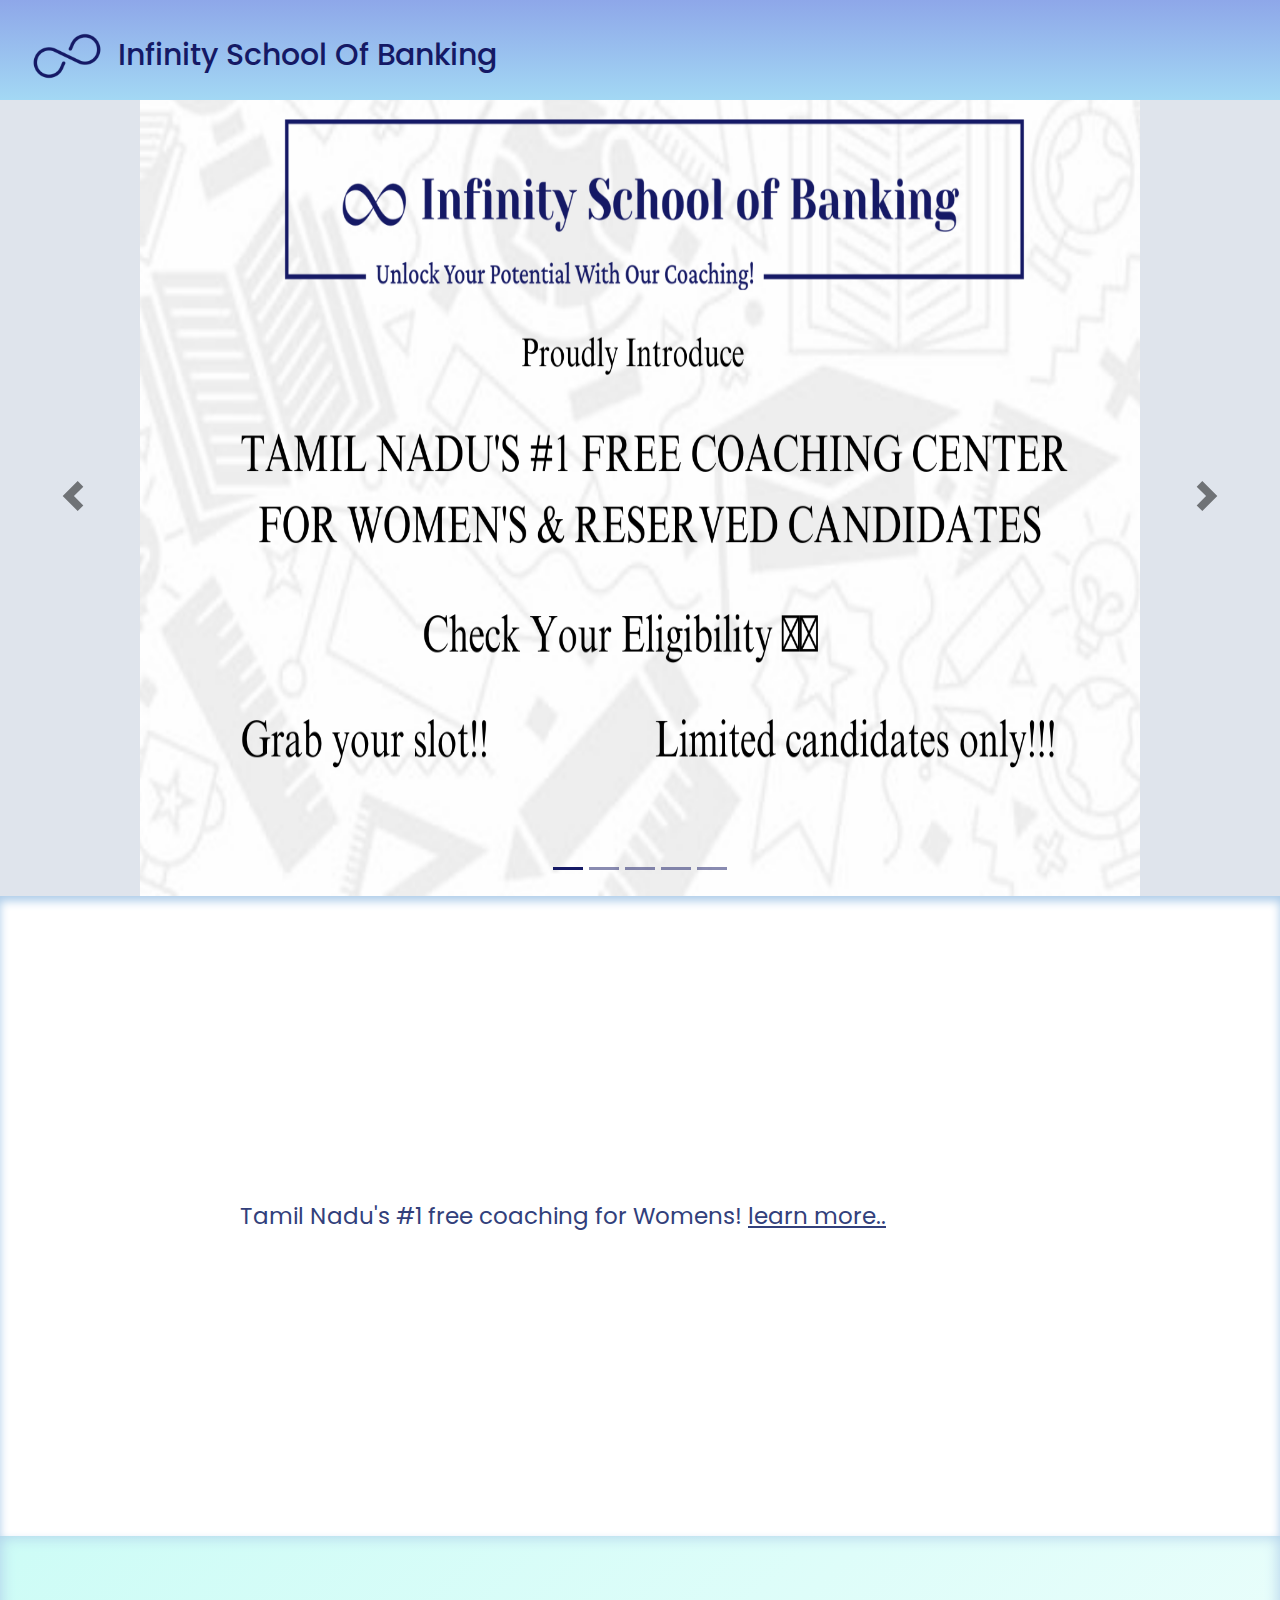
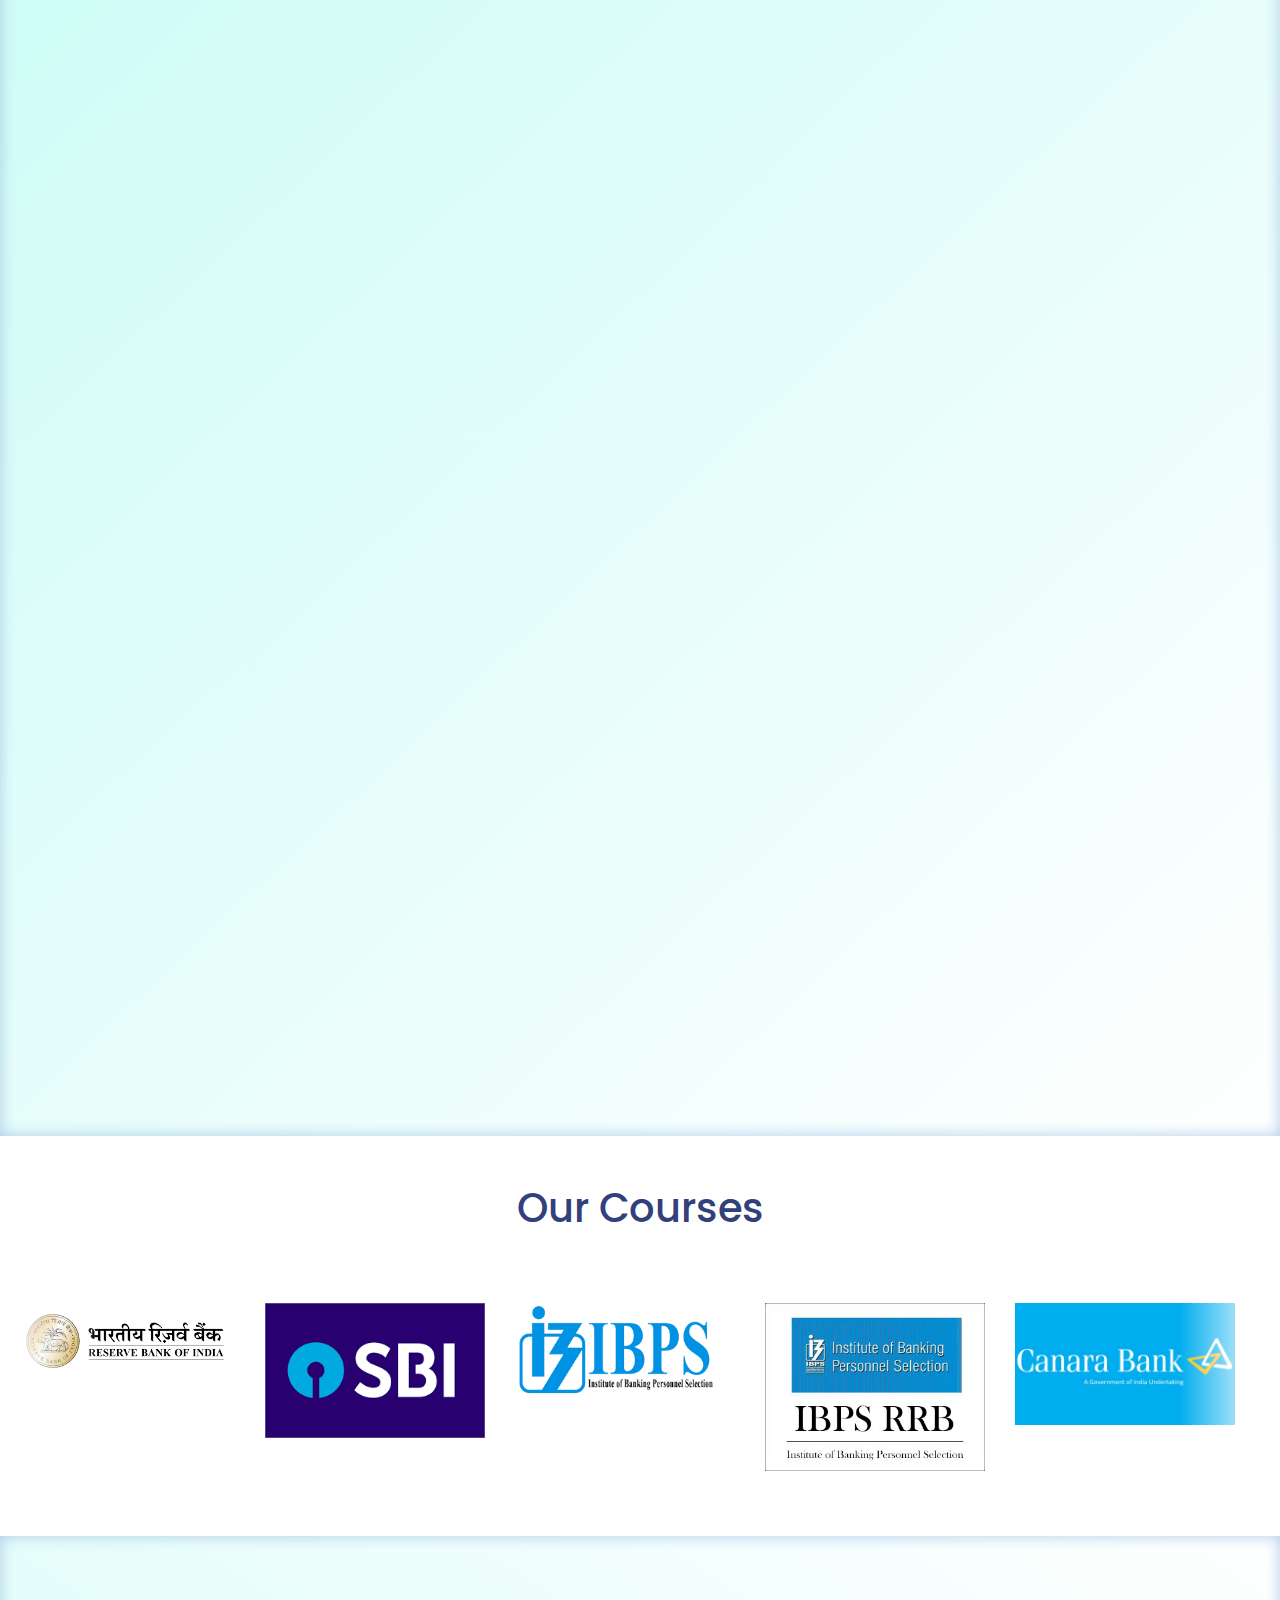
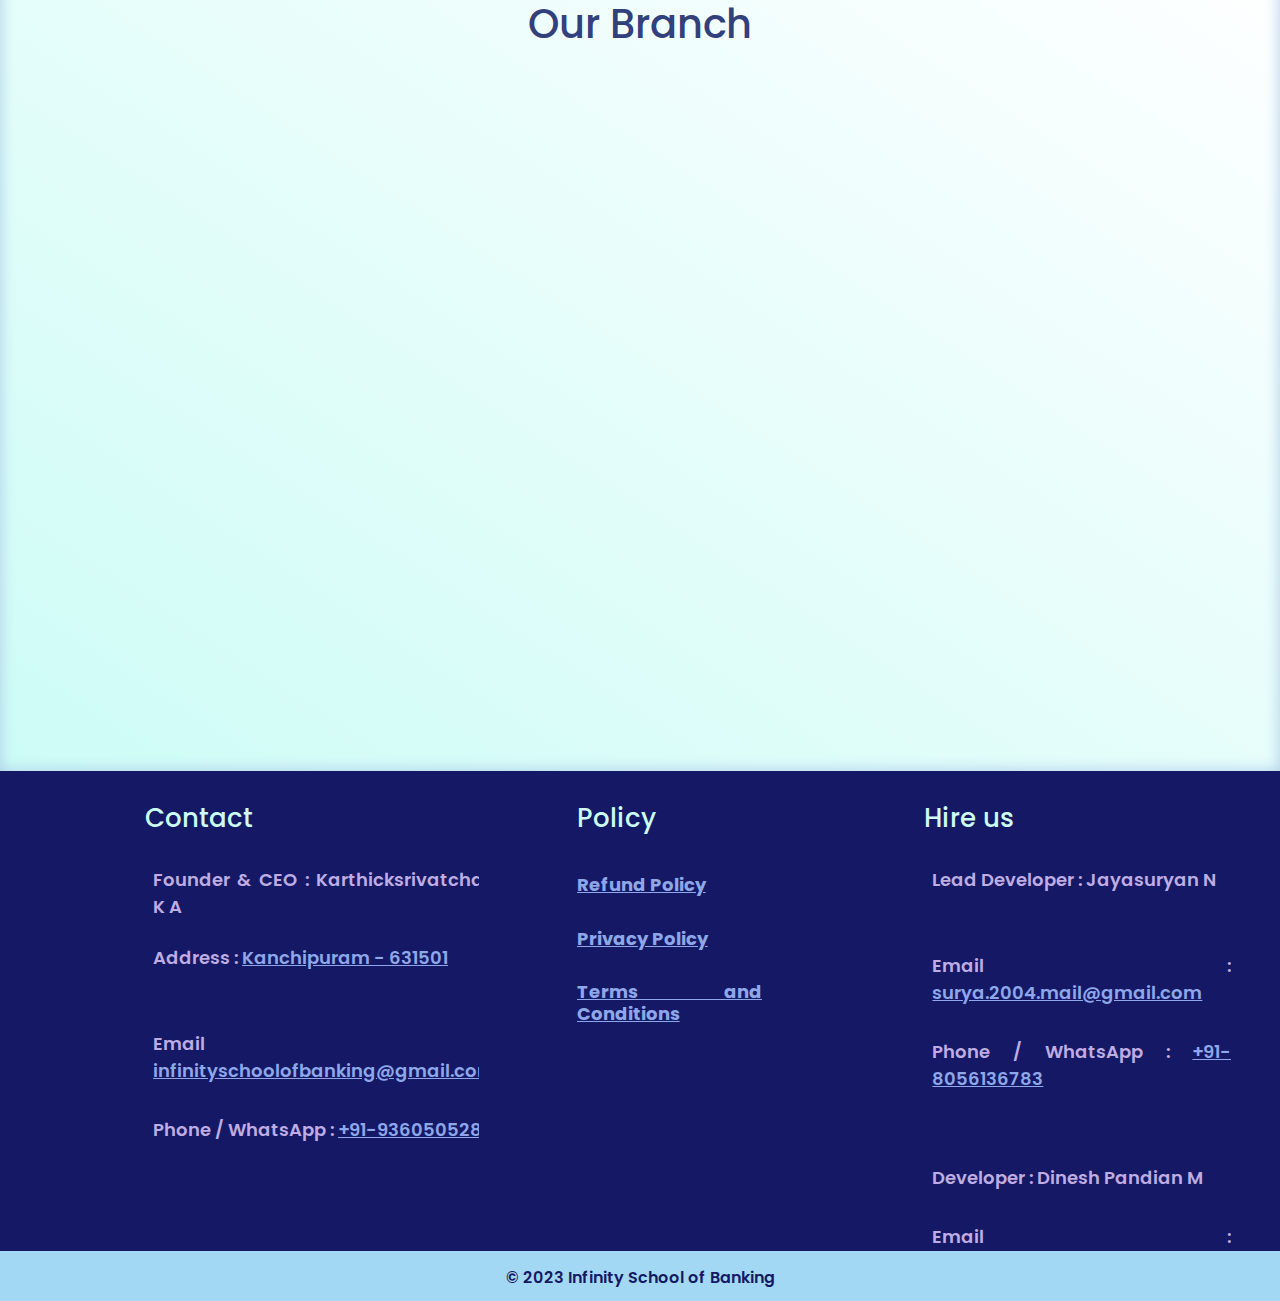
==== index.html @ a4d26386 "Add files via upload" ====
<!DOCTYPE html>
<html lang="en">

<head>
    <meta charset="UTF-8">
    <meta name="viewport" content="width=device-width, initial-scale=1.0, maximum-scale=1.0, user-scalable=0" />
    <link rel="stylesheet" href="https://cdn.jsdelivr.net/npm/bootstrap@4.3.1/dist/css/bootstrap.min.css"
        integrity="sha384-ggOyR0iXCbMQv3Xipma34MD+dH/1fQ784/j6cY/iJTQUOhcWr7x9JvoRxT2MZw1T" crossorigin="anonymous">
    <link src="http://maxcdn.bootstrapcdn.com/font-awesome/4.1.0/css/font-awesome.min.css" rel="stylesheet" />
    <link rel="stylesheet" href="https://cdn.jsdelivr.net/npm/aos@2.3.4/dist/aos.css" />
    <link rel="stylesheet" href="components/home/resources/aos.css" />

    <link rel="icon" href="components/home/assets/favicon.ico" />
    <title>Infinity</title>
    <link rel="stylesheet" href="components/home/resources/style.css">
    <link rel="stylesheet" href="components/home/resources/mediaquery.css">
</head>




<body>
    <nav class="navbar">

        <div id="brandimg"><img id="logo" src="components/home/assets/logo.png" alt="Loading.." /></div>

        <div class="logo">Infinity School Of Banking</div>


        <ul class="nav-links">

            <input type="checkbox" id="checkbox_toggle" />
            <label for="checkbox_toggle" class="hamburger">
                <span></span>
                <span></span>
                <span></span>
            </label>



            <div class="menu">
                <li class="menuitems"><a href="#aboutuslink">About</a></li>
                <li class="menuitems"><a href="/components/services/">services</a></li>
                <!-- <li class="services">
                    <a href="/">Services</a>
                    
                <!-- <ul class="dropdown">
                        <li><a href="/">Dropdown 1</a></li>
                        <li><a href="/">Dropdown 2</a></li>
                        <li><a href="/">Dropdown 3</a></li>
                        <li><a href="/">Dropdown 4</a></li>
                    </ul> -->
                <!-- </li> -->
                <li class="menuitems"><a href="/components/pricing/">Pricing</a></li>
                <li class="menuitems"><a href="#footer">Contact</a></li>
                <li class="menuitems"><a href="/components/help/">Help</a></li>
                <li class="menuitems"><a href="/components/events/">Events</a></li>
                <li class="menuitems"><a href="/components/team/">Team</a></li>
            </div>
        </ul>
    </nav>
    <br><br><br><br>


    <div id="carouselExampleIndicators" class="carousel slide" data-ride="carousel" data-interval="2000">
        <ol class="carousel-indicators">
            <li data-target="#carouselExampleIndicators" data-slide-to="0" class="active"></li>
            <li data-target="#carouselExampleIndicators" data-slide-to="1"></li>
            <li data-target="#carouselExampleIndicators" data-slide-to="2"></li>
            <li data-target="#carouselExampleIndicators" data-slide-to="3"></li>
            <li data-target="#carouselExampleIndicators" data-slide-to="4"></li>
        </ol>
        <div class="carousel-inner">
            <div class="carousel-item active">
                <img class="d-block" src="components/home/assets/img1.png" alt="First slide">
            </div>
            <div class="carousel-item">
                <img class="d-block" src="components/home/assets/img2.png" alt="Second slide">
            </div>
            <div class="carousel-item">
                <img class="d-block" src="components/home/assets/img3.png" alt="Third slide">
            </div>
            <div class="carousel-item">
                <img class="d-block" src="components/home/assets/img4.png" alt="Fourth slide">
            </div>
            <div class="carousel-item">
                <img class="d-block" src="components/home/assets/img5.png" alt="Fifth slide">
            </div>
        </div>
        <a class="carousel-control-prev" href="#carouselExampleIndicators" role="button" data-slide="prev">
            <span class="carousel-control-prev-icon" aria-hidden="true"></span>
            <span class="sr-only">Previous</span>
        </a>
        <a class="carousel-control-next" href="#carouselExampleIndicators" role="button" data-slide="next">
            <span class="carousel-control-next-icon" aria-hidden="true"></span>
            <span class="sr-only">Next</span>
        </a>
    </div>


    <div id="Tagline" class="tagline">
        <div id="Tagline1">
            <h1 id="h1tag"></h1>
            <br />
            <p class="h3tag1w">
                Tamil Nadu's #1 free coaching for Womens!
                <span class="h3tagu learnmore" id="learnMore">learn more..</span>
            </p>
        </div>

        <div id="popupDialog">
            <div id="popupContent" class="h3tag1w"><br />
                <h2 class="h3tag1ww " id="head">Eligiblity criteria for free coaching:</h2>
                <li class="pop">Girls who have cleared the prelims can apply for this. </li>
                <li class="pop">SC/ST girls can also apply for the free course.</li>
                <br />
                <h2 class="h3tag1ww" id="head2">Documents needed for this free course:</h2>
                <li class="pop">Applicants for the mains course must submit their mains hall ticket.</li>
                <li class="pop">Applicants classified as SC/ST must submit their community certificate.</li>
                <br />
                <h2 class="h3tag1ww" id="head3">Selection Process:</h2>
                <li class="pop">Applicants for the mains course will have to take a model exam called "common
                    eligibility test".
                    Students
                    will be selected based on their applications and marks.
                </li>
                <li class="pop">For sc/st candidates, selection will be on a first-come, first-serve basis.
                </li>
                <br />
                <h2 class="h3tag1wwn">NOTE : ONLY A LIMITED NUMBER OF CANDIDATES WILL BE SELECTED BASED ON THESE
                    CRITERIA.</h2>


                <button id="closeButton">Close</button><br /><br />
            </div>
        </div>

        <div id="Tagline2" class="feature-box">
            <lottie-player src="https://assets8.lottiefiles.com/private_files/lf30_TBKozE.json" background="transparent"
                speed="1" class="classimg" autoplay loop></lottie-player>
        </div>
    </div>



    <div id="aboutuslink" class="parent-div">


        <div data-aos="zoom-out" data-aos-delay="100" class="child-div4 point-card aos-init aos-animate">
            <div class="goals">
                <h3 class="h3tag">Goals:</h3>
            </div>
            <br />
            <div id="goal">
                <ul class="content1">
                    <li>
                        → To provide comprehensive coaching and guidance to aspiring
                        candidates preparing for banking exams, helping them achieve their
                        goal of securing a job in the banking sector.
                    </li>
                    <br />
                    <li>
                        → Offer personalized attention and individualized support to
                        students, recognizing their unique strengths and weaknesses, and
                        providing tailored strategies and study plans to optimize their
                        preparation and increase their chances of success.
                    </li>
                    <br />
                    <li>
                        → To facilitate effective doubt-solving sessions and encourage
                        interactive discussions, enabling students to clarify their
                        queries, deepen their understanding, and enhance their
                        problem-solving abilities.
                    </li>
                </ul>
            </div>
        </div>


        <div data-aos="zoom-out" data-aos-delay="200" class="child-div4 point-card aos-init aos-animate">
            <div class="goals">
                <h3 class="h3tag">Objective:</h3>
            </div>
            <br />
            <div id="goals-content">
                <p class="content2">
                    To provide comprehensive and effective coaching for bank exams that
                    empowers students with the necessary knowledge, skills, and
                    strategies to succeed in their banking career aspirations. Our
                    objective is to create a supportive and conducive learning
                    environment that fosters academic excellence, personal growth, and
                    professional development. Through rigorous training, personalized
                    guidance, and up-to-date study materials, our coaching center aims
                    to equip students with the confidence and competence required to ace
                    bank exams and secure lucrative job opportunities in the banking
                    sector. We strive to instill a strong work ethic, critical thinking
                    abilities, and effective time management skills in our students,
                    enabling them to tackle the challenging nature of bank exams with
                    ease. Our ultimate goal is to become the preferred choice for
                    aspiring bank professionals and contribute significantly to the
                    overall success rate of bank exam candidates in our region.
                </p>
            </div>
        </div>
        <div data-aos="zoom-out" data-aos-delay="250" class="child-div4 point-card aos-init aos-animate">
            <div class="goals">
                <h3 class="h3tag">Vision:</h3>
            </div>
            <br />
            <div id="goals-content1">
                <p class="content2">
                    At our Banking Coaching Center, our vision is to empower aspiring
                    banking professionals to excel in their careers and achieve their
                    dreams. We aim to become the leading institution in providing
                    comprehensive and effective coaching for banking examinations, helping
                    our students secure top positions in the banking sector.
                </p>
            </div>
        </div>

        <div data-aos="zoom-out" data-aos-delay="150" class="child-div4 point-card aos-init aos-animate">
            <div class="goals">
                <h3 class="h3tag">Mission:</h3>
            </div>
            <br />
            <div id="goals-content2">
                <p class="content2">
                    At our bank exam coaching center, our mission is to empower aspiring
                    individuals to achieve their dreams of a successful banking career. We
                    are dedicated to providing comprehensive, high-quality coaching and
                    support to equip our students with the necessary skills, knowledge,
                    and strategies required to excel in banking exams and secure lucrative
                    job opportunities in the banking sector.
                </p>
            </div>
        </div>


    </div>
    <br /><br />
    <div>
        <h3 class="h3tag2">Our Courses</h3>
    </div>
    <br />
    <br />
    <div class="slider">
        <div class="side-gradient"></div>
        <div class="side-gradient"></div>
        <div class="slidetrack">
            <div class="slide">
                <img class="courses" src="components/home/assets/rbi.png" alt="Image 1" />
            </div>
            <div class="slide">
                <img class="courses" src="components/home/assets/sbi.png" alt="Image 2" />
            </div>
            <div class="slide">
                <img class="courses" src="components/home/assets/ibps.png" alt="Image 3" />
            </div>
            <div class="slide">
                <img class="courses" src="components/home/assets/IBPS-RRB.jpeg" alt="Image 4" />
            </div>
            <div class="slide">
                <img class="courses" src="components/home/assets/canara.jpg" alt="Image 1" />
            </div>
            <div class="slide">
                <img class="courses" src="components/home/assets/baroda.jpg" alt="Image 2" />
            </div>

            <div class="slide">
                <img class="courses" src="components/home/assets/india.jpg" alt="Image 4" />
            </div>
            <div class="slide">
                <img class="courses" src="components/home/assets/maharastra.jpg" alt="Image 1" />
            </div>

            <div class="slide">
                <img class="courses" src="components/home/assets/overseas.jpg" alt="Image 3" />
            </div>
            <div class="slide">
                <img class="courses" src="components/home/assets/union.jpg" alt="Image 1" />
            </div>
            <div class="slide">
                <img class="courses" src="components/home/assets/punjab.jpg" alt="Image 4" />
            </div>

            <div class="slide">
                <img class="courses" src="components/home/assets/indianbank.jpg" alt="Image 1" />
            </div>
            <div class="slide">
                <img class="courses" src="components/home/assets/punjabnb.jpg" alt="Image 2" />
            </div>
            <div class="slide">
                <img class="courses" src="components/home/assets/central.jpg" alt="Image 3" />
            </div>
            <div class="slide">
                <img class="courses" src="components/home/assets/sbi.png" alt="Image 2" />
            </div>
            <div class="slide">
                <img class="courses" src="components/home/assets/ibps.png" alt="Image 3" />
            </div>
            <div class="slide">
                <img class="courses" src="components/home/assets/uco.jpg" alt="Image 4" />
            </div>
            <div class="slide">
                <img class="courses" src="components/home/assets/ibpsrrb.jpg" alt="Image 4" />
            </div>
        </div>
    </div>
    <div class="skill-row">
        <br /><br />
        <div>
            <h3 class="h3tag2">Our Branch</h3>
        </div>

        <div id="map" class="map-contact" data-aos="fade-left" data-aos-duration="1000">
            <div class="maps">
                <iframe
                    src="https://www.google.com/maps/embed?pb=!1m18!1m12!1m3!1d343.8567007806163!2d79.70973363150684!3d12.824237853650015!2m3!1f0!2f0!3f0!3m2!1i1024!2i768!4f13.1!3m3!1m2!1s0x3a52c343d37edaf1%3A0x45a3767b5255961!2sVictoria%20Vidhya%20Mandir%20CBSE%20School!5e0!3m2!1sen!2sin!4v1688900620278!5m2!1sen!2sin"
                    width="800" height="450" style="border: 2px solid #8EA7E9;" allowfullscreen="" loading="lazy"
                    referrerpolicy="no-referrer-when-downgrade"></iframe>
            </div>
        </div>
        <div id="school">
            <h3 class="school" data-aos="fade-right" data-aos-duration="1000">
                Victoria Vidhya Mandir CBSE School 
            </h3>
            <br />
            <br />
            <section class="schedule">
                <div class="timeline">
                    <div class="timeline__wrap">
                        <div class="timeline__items">
                            <div class="timeline__item">
                                <div class="timeline__content" data-aos="fade-right" data-aos-duration="1000">
                                    <div class="schedule-event">
                                        <h3 class="h3tag1">
                                            <i class="fa-solid fa-location-dot fa-fade"
                                                style="color: #32407b;font-size: 17px;"></i>
                                            Location
                                        </h3>
                                        <p class="h3tagp">- Kanchipuram - 631501</p>
                                    </div>
                                </div>
                            </div>
                            <br />
                            <div class="timeline__item">
                                <div class="timeline__content" data-aos="fade-right" data-aos-duration="1000">
                                    <div class="schedule-event">
                                        <h3 class="h3tag1">
                                            <i class="fa-regular fa-calendar-days fa-fade"
                                                style="color: #32407b;font-size: 17px;"></i>
                                            Days
                                        </h3>
                                        <p class="h3tagp">- Saturday , Sunday</p>
                                    </div>
                                </div>
                            </div>
                            <br />
                            <div class="timeline__item">
                                <div class="timeline__content" data-aos="fade-right" data-aos-duration="1000">
                                    <div class="schedule-event">
                                        <h3 class="h3tag1">
                                            <i class="fa-regular fa-clock fa-fade"
                                                style="color: #32407b;font-size: 17px;"></i>
                                            Timings
                                        </h3>
                                        <p class="h3tagp">- 09:00AM ~ 04:00PM</p>
                                        <br />
                                    </div>
                                </div>
                            </div>
                        </div>
                    </div>
                </div>
            </section>
        </div>
    </div>

    <footer id="container-fluid1">
        <div class="owner row p-2 pb-4">
            <div class="col-lg-4 d-flex pl-4 pr-4">
                <div class="row d-flex flex-column pl-5 pr-5">
                    <h4 id="Contact" class="h3tag1x pt-4">Contact</h4>
                    <div class="d-flex pt-2">
                        <i class="bi bi-geo-alt-fill pr-2"></i>
                        <p class="h3tagfnn mb-0">
                            <i class="fa-solid fa-user-tie ficons "></i> Founder & CEO :
                            Karthicksrivatchan K A
                        </p>
                    </div>
                    <div class="d-flex pt-2">
                        <i class="bi bi-geo-alt-fill pr-2"></i>
                        <p class="h3tagfnn mb-0">
                            <i class="fa-solid fa-location-dot ficons"></i> Address :
                            <a href="https://maps.app.goo.gl/CSaz69r2M7GynYxb9" target="_blank" class="h3tagfn  "
                                style="text-decoration: underline;">Kanchipuram - 631501</a>
                        </p>
                    </div>

                    <div class="d-flex pt-3">
                        <i class="bi bi-envelope-fill pr-2"></i>
                        <p class="h3tagfnn mb-0">
                            <i class="fa-solid fa-envelope ficons"></i> Email :
                            <a href="mailto:infinityschoolofbanking@gmail.com" target="_blank" class="h3tagfn "
                                style="text-decoration: underline;">
                                infinityschoolofbanking@gmail.com</a>
                        </p>
                    </div>
                    <div class="d-flex pt-3">
                        <i class="bi bi-telephone-fill pr-2"></i>
                        <p class="h3tagfnn mb-0">
                            <i class="fa-solid fa-phone ficons"></i> Phone / WhatsApp :
                            <a href="https://api.whatsapp.com/send?phone=9360505283" target="_blank" class="h3tagfn "
                                style="text-decoration: underline;">+91-9360505283</a>
                        </p>
                    </div>
                </div>
            </div>
            <div class="owner1 col-lg-3 d-flex pl-4 pr-4">
                <div class="row d-flex flex-column pl-5 pr-5">
                    <h4 id="Policy" class="h3tag1x  pt-4">Policy</h4>
                    <a class="text-dark pt-3" href="/components/refundpolicy/" rel="noreferrer">
                        <h6 class="h3tagfn font-weight-bold" style="text-decoration: underline;">Refund Policy</h6>
                    </a>
                    <a class="text-dark pt-2" href="/components/privacypolicy/" rel="noreferrer">
                        <h6 class="h3tagfn font-weight-bold" style="text-decoration: underline;">
                            Privacy Policy</h6>
                    </a>
                    <a class="text-dark pt-2" href="/components/terms&conditions/" rel="noreferrer">
                        <h6 class="h3tagfn font-weight-bold" style="text-decoration: underline;">
                            Terms and Conditions
                        </h6>
                    </a>
                </div>
            </div>
            <div class="dev col-lg-4 d-flex pl-4 pr-4">
                <div class="row d-flex flex-column pl-5 pr-5">
                    <h4 id="Hireus" class="h3tag1x pt-4">Hire us</h4>
                    <div class="d-flex pt-2">
                        <i class="bi bi-geo-alt-fill pr-2"></i>
                        <p class="h3tagfnn mb-0">
                            <i class="fa-solid fa-user ficons"></i> Lead Developer :
                            Jayasuryan N
                        </p>
                    </div>
                    <div class="d-flex pt-3">
                        <i class="bi bi-envelope-fill pr-2"></i>
                        <p class="h3tagfnn mb-0">
                            <i class="fa-solid fa-envelope ficons"></i> Email :
                            <a href="mailto:surya.2004.mail@gmail.com" target="_blank" class="h3tagfn  "
                                style="text-decoration: underline;">
                                surya.2004.mail@gmail.com</a>
                        </p>
                    </div>
                    <div class="d-flex pt-3">
                        <i class="bi bi-telephone-fill pr-2"></i>
                        <p class="h3tagfnn mb-0">
                            <i class="fa-solid fa-phone ficons"></i> Phone / WhatsApp :
                            <a href="https://api.whatsapp.com/send?phone=8056136783" target="_blank" class="h3tagfn "
                                style="text-decoration: underline;">+91-8056136783</a>
                        </p>
                    </div>

                    <br /><br />
                    <div class="d-flex pt-2">
                        <i class="bi bi-geo-alt-fill pr-2"></i>
                        <p class="h3tagfnn mb-0">
                            <i class="fa-solid fa-user ficons"></i> Developer : Dinesh
                            Pandian M
                        </p>
                    </div>

                    <div class="d-flex pt-3">
                        <i class="bi bi-envelope-fill pr-2"></i>
                        <p class="h3tagfnn mb-0">
                            <i class="fa-solid fa-envelope ficons"></i> Email :
                            <a href="mailto:dineshpandian004@gmail.com" target="_blank" class="h3tagfn "
                                style="text-decoration: underline;">dineshpandian004@gmail.com</a>
                        </p>
                    </div>
                    <!-- <div class="d-flex pt-3">
                        <i class="bi bi-telephone-fill pr-2"></i>
                        <p class="h3tagfnn mb-0">
                            <i class="fa-solid fa-phone ficons"></i> Phone / WhatsApp :
                            <a href="https://api.whatsapp.com/send?phone=8531064585" target="_blank" class="h3tagfn "
                                style="text-decoration: underline;">+91-8531064585</a>
                        </p>
                    </div> -->
                </div>
            </div>
        </div>
        <br />
    </footer>

    <div id="footer" class="container-fluid2">
        <p class="copy">© 2023 Infinity School of Banking</p>
    </div>
    <button id="backToTopButton" onclick="scrollToTop()">^</button>




    <script src="components/home/resources/aos.js"></script>
    <script src="https://cdn.jsdelivr.net/npm/aos@2.3.4/dist/aos.js"></script>
    <script src="https://kit.fontawesome.com/234bfbf403.js" crossorigin="anonymous"></script>
    <script src="https://unpkg.com/@lottiefiles/lottie-player@latest/dist/lottie-player.js"></script>
    <script src="https://ajax.googleapis.com/ajax/libs/jquery/3.6.0/jquery.min.js"></script>
    <script src="https://code.jquery.com/jquery-3.3.1.slim.min.js"
        integrity="sha384-q8i/X+965DzO0rT7abK41JStQIAqVgRVzpbzo5smXKp4YfRvH+8abtTE1Pi6jizo" crossorigin="anonymous">
    </script>
    <script src="https://cdn.jsdelivr.net/npm/popper.js@1.14.7/dist/umd/popper.min.js"
        integrity="sha384-UO2eT0CpHqdSJQ6hJty5KVphtPhzWj9WO1clHTMGa3JDZwrnQq4sF86dIHNDz0W1" crossorigin="anonymous">
    </script>
    <script src="https://cdn.jsdelivr.net/npm/bootstrap@4.3.1/dist/js/bootstrap.min.js"
        integrity="sha384-JjSmVgyd0p3pXB1rRibZUAYoIIy6OrQ6VrjIEaFf/nJGzIxFDsf4x0xIM+B07jRM" crossorigin="anonymous">
    </script>
    <script src="components/home/js/script.js"></script>
</body>

</html>
---- components/home/resources/style.css ----
@import url('https://fonts.googleapis.com/css2?family=Poppins:wght@300;400;500;600;700;800&display=swap');
@import url('https://fonts.googleapis.com/css2?family=Montserrat:wght@600;700;800&display=swap');

::-webkit-scrollbar {
  width: 10px;
}

::-webkit-scrollbar-thumb {
  border-radius: 5px;
  background: #151965;
}

::-webkit-scrollbar-track {
  background: aqua;
  border-radius: 5px;
}

* {
  margin: 0;
  padding: 0;
  box-sizing: border-box;
  overflow-x: scroll;
  scroll-behavior: smooth;
  overflow-x: hidden;
}

/*navbar*/


body {
  font-family: poppins, monospace;
}

a {
  text-decoration: none;
}

li {
  list-style: none;
}

.navbar {
  display: flex;
  align-items: center;
  justify-content: space-between;
  padding: 2rem;
  padding-bottom: 1rem;
  background: linear-gradient(to bottom, #8EA7E9, #A3D8F4);
  overflow-y: hidden;
  color: #fff;
}

.navbar {
  position: fixed;
  top: 0;
  left: 0;
  width: 100%;
  height: 100px;
  /* Adjust the height of the navbar as needed */
  z-index: 999;
  margin-top: auto;
  margin-bottom: auto;
  
}

.nav-links a {
  color: #151965;
  font-size: 20px;
  font-weight: 500;
}

/* LOGO */
.logo {
  font-size: 30px;
  float: left;
  text-align: left;
  margin-right: auto;
  margin-left: 1rem;
  color: #151965;
  font-weight: 500;
  padding-bottom: 2rem;
}

#logo {
  width: 70px;
  position: relative;
  top: 0px;
  
}

#brandimg{
  width:70px;
  position: relative;
  bottom: 15px;
  left: 0px;
}

/* NAVBAR MENU */
.menu {
  display: flex;
  gap: 1em;
  font-size: 18px;
  transition: transform 0.3s ease-in-out;
  padding-bottom: 1rem;
}

.menu li:hover {
  border-radius: 5px;
  transform: scale(1.2);
  transition: transform 0.5s ease;
}



.menu li {
  padding: 5px 14px;
}

/* DROPDOWN MENU */
.services {
  position: relative;
}

.dropdown {
  background-color: #151965;
  padding: 1em 0;
  position: absolute;
  /*WITH RESPECT TO PARENT*/
  display: none;
  border-radius: 8px;
  top: 35px;
}

.dropdown li+li {
  margin-top: 10px;
}

.dropdown li {
  padding: 0.5em 1em;
  width: 8em;
  text-align: center;
}

.dropdown li:hover {
  background-color: #4c9e9e;
}

.services:hover .dropdown {
  display: block;
}

/* RESPONSIVE NAVBAR MENU STARTS */

/* CHECKBOX HACK */
input[type=checkbox] {
  display: none;
}

/* HAMBURGER MENU */
.hamburger {
  display: none;
  font-size: 20px;
  margin-top: 10px;
  user-select: none;
}

.hamburger span {
  display: block;
  width: 20px;
  height: 3px;
  background-color: #151965;
  margin-bottom: 5px;


  transition: transform 0.5s ease-in-out;
}

/* HAMBURGER TO 'X' TRANSFORMATION */
.hamburger.active span:nth-child(1) {
  transform: rotate(45deg) translate(5px, 5px);
}

.hamburger.active span:nth-child(2) {
  opacity: 0;
}

.hamburger.active span:nth-child(3) {
  transform: rotate(-45deg) translate(7px, -7px);
}

/*navbar*/


/*carousel*/


#carouselExampleIndicators {
  height: 50rem;
  background-color: rgba(174, 188, 207, 0.397);
}

.carousel-indicators li {
  background-color: #151965;
}

.carousel-indicators .active {
  background-color: #151965;
}


.d-block {
  width: 80%;
  height: 50rem;
  margin-left: auto;
  margin-right: auto;
  display: flex;
  align-items: center;
  justify-content: center;
  text-align: center;
}

.carousel-control-prev-icon {
  filter: invert(100%);
  width: 30px;
  height: 30px;
  margin-right: auto;
  margin-left: 30%;
}

.carousel-control-next-icon {
  filter: invert(100%);
  width: 30px;
  height: 30px;
  margin-right: 30%;
  margin-left: auto;
}


/*carousel*/

/*tagline*/

.taglinee {
  background: linear-gradient(to bottom right, #CDFCF6, #ffffff);

}

.tagline {

  height: 40rem;
  display: flex;
  align-items: center;
  overflow: hidden;
  justify-content: space-between;
  padding-left: 5rem;
  padding-right: 5rem;
}

#Tagline {
  box-shadow: inset 0px 5px 10px #ADCCE9;
}

#Tagline1 {
  margin-left: 10rem;

}

.feature-box {
  height: auto;
  width: auto;
  object-fit: fill;
  overflow: hidden;
}

#Tagline2 {
  margin-left: 2rem;
}



#h1tag {
  color: #32407B;
  white-space: wrap;
  overflow: hidden;
  font-size: 38px;
  position: relative;
  font-weight: 500;
}

.h3tag1w {
  overflow: hidden;
  white-space: nowrap;
  text-align: justify;
  font-size: 23px;
  color: #32407B;
  padding-bottom: 1rem;
}

.learnmore {
  text-decoration: underline;
}

.learnmore:hover {
  color: #A3D8F4;
}

#popupDialog {
  display: none;
  position: fixed;
  top: 0;
  left: 0;
  width: 100%;
  height: 100%;
  background-color: rgba(0, 0, 0, 0.5);
  z-index: 9999;
  transition: opacity 0.5s ease;
}



#popupContent {
  position: absolute;
  top: 50%;
  left: 50%;
  transform: translate(-50%, -50%);
  background: linear-gradient(to bottom right, #CDFCF6, #ffffff);
  padding: 20px;
  border-radius: 15px;
  width: auto;
  text-align: center;
}

#closeButton {
  margin-top: 10px;
  padding: 5px 10px;
  color: #fff;
  border-radius: 10px;
  font-size: 20px;
  background-color: #32407B;
  border: none;
  cursor: pointer;
}

#head,
#head2,
#head3 {
  margin-left: 2rem;
}

.h3tag1ww,
.h3tag1wwn {
  overflow: hidden;
  white-space: nowrap;

  margin: auto;
  padding: auto;
  text-align: justify;
  font-size: 23px;
  color: #32407B;
  padding-bottom: 1rem;
}

.h3tag1wwn {
  margin-left: 50px;
  margin-right: 50px;
  font-size: 20px;

  white-space: wrap;
}

.pop {
  overflow: hidden;
  white-space: wrap;
  margin: auto;
  padding: auto;
  margin-left: 50px;
  margin-right: 50px;
  text-align: start;
  font-size: 18px;
  color: #32407B;
  font-weight: 500;
  padding-bottom: 1rem;
}


.classimg {
  width: 70%;
  float: right;

}

/*tagine*/

/*about*/

.parent-div {
  box-shadow: inset 0px 0px 15px #ADCCE9;
  display: grid;
  grid-template-columns: 1fr 1fr;
  grid-template-rows: 1fr 1fr;
  padding: 10rem;
  grid-gap: 5rem;
  width: 100%;
  background: linear-gradient(to bottom right, #CDFCF6, #ffffff);
}

.child-div1 {
  background-color: aliceblue;
  padding: 1rem;
  justify-content: center;
  align-items: center;
  height: 25rem;
  padding-top: 1.5rem;
  border: 4px solid #8EA7E9;
  border-radius: 5px;
  box-shadow: 0 0 5px rgba(0, 0, 0, 0.1);
  text-align: justify;
  display: flex;
  flex-direction: column;
}

.child-div2 {
  background-color: aliceblue;
  padding: 1rem;
  justify-content: center;
  align-items: center;
  height: 25rem;

  border: 4px solid #8EA7E9;
  border-radius: 5px;
  overflow: hidden;
  box-shadow: 0 0 5px rgba(0, 0, 0, 0.1);
}

.child-div3 {
  background-color: aliceblue;
  padding: 1rem;
  justify-content: center;
  align-items: center;
  height: 25rem;
  border: 4px solid #8EA7E9;
  border-radius: 5px;
  overflow: hidden;
  box-shadow: 0 0 5px rgba(0, 0, 0, 0.1);
}

.child-div4 {
  background-color: aliceblue;
  padding: 1rem;

  justify-content: center;
  align-items: center;
  height: 25rem;
  width: auto;
  border: 4px solid #8EA7E9;
  border-radius: 5px;
  box-shadow: 0 0 5px rgba(0, 0, 0, 0.1);
  display: flex;
  flex-direction: column;
}

.h3tag {
  overflow: hidden;
  padding-top: 1rem;
  padding-left: 1rem;
  font-size: 35px;
  color: #32407B;
  background-color: aliceblue;
}

#goals {
  padding: 1rem;
}

.goals {

  width: 100%;
  height: 25%;
  background-color: aliceblue;
  padding-bottom: 3rem;
  position: relative;
  overflow: hidden;
}

.h3tag1 {
  overflow: hidden;
  text-align: justify;
  font-size: 23px;
  color: #32407B;
  padding-bottom: 1rem;
  padding-left: 3rem;
}

.content1,
.content2 {
  padding-left: 2rem;
  padding-right: 2rem;
  padding-bottom: 2rem;
  margin: 0;
  font-size: 20px;
  list-style-type: none;
  overflow-y: auto;
  font-weight: 400;
  text-align: justify;
}

.content3,
.content4 {
  padding-left: 2rem;
  padding-right: 2rem;
  padding-bottom: 2rem;
  font-size: 20px;
  list-style-type: none;
  overflow-y: auto;
  font-weight: 400;
  text-align: justify;
}

.h3tag2 {
  align-items: center;
  text-align: center;
  font-size: 40px;
  color: #32407B;
  overflow: hidden;
}


/*about*/

/*courses*/

.slider {
  width: 100%;
  height: 100%;
  margin: 0;
  display: grid;
  position: relative;
  place-items: center;
  overflow: hidden;

}

.slidetrack {
  display: flex;
  width: calc(250px *18);
  animation: scroll 20s linear infinite;

}



@keyframes scroll {
  0% {
    transform: translateX(0);
  }

  100% {
    transform: translateX(calc(-250px * 8));
  }
}

.side-gradient {
  width: 100px;
  height: 100%;
  background: transparent;
  background: linear-gradient(90deg, white 10%, rgba(255, 255, 255, 0.01) 100%);
  position: absolute;
  top: 0;
  left: 0;
  z-index: 50;

}

.side-gradient:nth-child(2) {
  left: unset;
  right: 0;
  background: linear-gradient(270deg, white 10%, rgba(255, 255, 255, 0.01) 100%);
}

.slide {
  height: 100%;
  width: 100%;
  display: flex;
  align-items: center;
  padding: 15px;
  perspective: 100px;
  overflow-y: hidden;
}

.courses {
  width: 100%;
  justify-content: center;
  align-items: center;
  transition: transform 1s;
  display: flex;
  overflow-y: hidden;
}

.courses:hover {
  transform: translatez(20px);
}


/*courses*/

/*branch*/


.skill-row {
  width: 100%;
  margin: 50px auto 0 auto;
  text-align: left;
  line-height: 2;
  background: linear-gradient(to top right, #CDFCF6, #ffffff);
  box-shadow: inset 0px 0px 15px #ADCCE9;
}

.map-contact {

  float: left;
  padding: 5rem;

}

iframe {
  width: 800;
  height: 450;
  border-radius: 25px;
}

.school {
  font-size: 30px;
  color: #32407B;
  overflow: hidden;
  padding-top: 5rem;
  padding-left: 3rem;
}

.comp {
  width: 25%;
  float: right;
  margin-left: 30px;
}

.edit1 {
  width: 25%;
  float: left;
  margin-right: 30px;
}

.h3tagp {
  overflow: hidden;
  text-align: justify;
  font-size: 18px;
  font-weight: 400;
  font-style: italic;
  color: #32407B;
  padding-bottom: 1rem;
  padding-left: 5rem;
}

/*branch*/

/*footer*/

.container-fluid {
  padding: auto;
  padding-left: 0;
}

.h3tagp {
  overflow: hidden;
  text-align: justify;
  font-size: 18px;
  font-weight: 400;
  font-style: italic;
  color: #32407B;
  padding-bottom: 1rem;
  padding-left: 5rem;
}

.h3tagf,
.h3tagfn {
  overflow: hidden;
  text-align: justify;
  font-size: 18px;
  font-weight: 600;
  color: #32407B;
  padding-bottom: 1rem;
}

.h3tagf:hover {
  color: aliceblue;
}

.h2tagff,
.h2tagf {
  overflow: hidden;
  margin: 1rem;
  justify-content: space-between;
  align-items: center;
  font-size: 23px;
  color: #32407B;
}

.h2tagf {
  padding-bottom: 1rem;
}

.h2tagf:hover {
  color: aliceblue;
}

.h2tagfff,
.h2tagffff {
  overflow: hidden;
  font-size: 18px;
  color: #32407B;
}

.h2tagfffa {
  font-size: 16px;
  overflow: hidden;
  margin-left: 0.5rem;
}

.owner {
  margin-left: 5rem;
}

.owner1 {
  margin-left: 2rem;
}

.dev {
  margin-left: 3rem;
}

.footer {
  width: 100%;
  margin: 0;
  padding: 0;
  display: flex;
  justify-content: center;
  align-items: center;
}

#container-fluid1 {
  height: 30rem;
  background-color: #151965;
  overflow: hidden;
}

.container-fluid2 {
  background-color: #A3D8F4;
  height: 50px;
  overflow: hidden;
}

#footer {
  padding-bottom: 2rem;
}

.copy {
  padding-top: 15px;
  font-size: 16px;
  font-weight: 600;
  color: #151965;
  text-align: center;
}

.column {
  flex: 1;
  display: flex;
  flex-direction: column;
  justify-content: center;
  align-items: center;
}

.h3tag3 {
  align-items: center;
  margin-left: 2rem;
  font-size: 40px;
  color: #32407B;
  overflow: hidden;
}

.h3tag1x {
  overflow: hidden;
  text-align: justify;
  font-size: 26px;
  color: #CDFCF6;
  padding-bottom: 1rem;
  font-weight: 500;
}

.h3tagfn {
  overflow: hidden;
  text-align: justify;
  font-size: 18px;
  font-weight: 600;
  color: #8EA7E9;
  padding-bottom: 1rem;
}

.h3tagfnn {
  overflow: hidden;
  text-align: justify;
  font-size: 18px;
  font-weight: 600;
  color: #BFACE2;
  padding-bottom: 1rem;
}

.h3tagfn:hover {
  color: aliceblue;
}

.ficons {
  color: #BFACE2;
}

/*footer*/

/*backtotop*/

#backToTopButton {
  position: fixed;
  bottom: 30px;
  right: 30px;
  width: 50px;
  height: 50px;
  background-color: #151965;
  color: #BFACE2;
  border: none;
  border-radius: 10%;
  font-size: 20px;
  font-weight: bold;
  text-align: center;
  display: none;
  opacity: 0;

  box-shadow: 0 0 10px #BFACE2;
  border: 1px solid white;
  cursor: pointer;
}

#backToTopButton:hover {
  box-shadow: 0 0 20px #BFACE2;
  transform: scale(1);
}

#backToTopButton.show {
  display: block;
  opacity: 1;
}

/*backtotop*/
---- components/home/resources/mediaquery.css ----
@media (max-width: 767px) {

    /*navabr*/
    .logo {
        font-size: 21px;
        float: left;
        text-align: left;
        margin-right: 0rem;
        margin-left: 0rem;
        color: #151965;
        font-weight: 500;
        margin-top: 30px;
        margin-bottom: 0;      
    }

    #logo {
        width: 50px;
        position: relative;
        top: 0px;
    }

    #brandimg{
        width:50px;
        position: relative;
        bottom: 0px;
        left: 0px;
      }

    .nav-links a {
        color: #151965;
        font-size: 16px;
        font-weight: 500;
    }

    .navbar {
        display: flex;
        align-items: center;
        justify-content:space-evenly;
        height: auto;
        padding: 1rem;
        overflow-y: visible !important;
        background: linear-gradient(to bottom, #8EA7E9, #A3D8F4);
    }

    .menu {
        display: none;
        position:relative;
        background: linear-gradient(to bottom, #A3D8F4, #8EA7E9);
        transition: transform 0.3s ease-in-out;
        right: 0;
        left: 0;
        
        text-align: center;
        padding:auto;
        margin-top: 0;
        /* Remove the initial margin */
        transform: translateY(-100%);
        /* Start the menu offscreen */
    }

    .menu.active {
        display: flex;
        margin-top: 2rem;
        transform: translateY(0%);
        width: 100%;
        padding-left: 100px;
        padding-right: 100px;
       
    }


    .menu li:hover {
        display: inline-block;
        background-color: aliceblue;
        transition: 0.5s ease;
    }

    .menu li+li {
        margin-top: 12px;
    }

    input[type=checkbox]:checked~.menu {
        display: block;
    }

    .hamburger {
        display: block;
        margin-bottom:0rem;
        margin-top: 1rem;
    }

    .dropdown {
        left: 50%;
        top: 30px;
        transform: translateX(35%);
    }

    .dropdown li:hover {
        background-color: #4c9e9e;
    }

    /*navbar*/

    /*carousel*/

    .carousel-item img {
        height: 15rem;
    }

    #carouselExampleIndicators {
        height: 15rem;
        background-color: rgba(174, 188, 207, 0.397);
    }

    .d-block {
        width: 100%;
        height: 50rem;
        margin: 0;
        padding: 0;
    }

    .carousel-control-prev-icon {
        filter: invert(100%);
        width: 20px;
        height: 20px;
    }

    .carousel-control-next-icon {
        filter: invert(100%);
        width: 20px;
        height: 20px;
    }

    /*carousel*/

    /*tagine*/

    .tagline,
    .feature-box {
        display: block;
        /* Set the display property to block */
        width: 100%;
        /* Make the divs occupy the full width */
        margin-bottom: 1rem;
        /* Add some bottom margin for spacing */
    }

    #Tagline {
        height: auto;

    }

    #Tagline2 {
        margin-left: 0rem;
    }

    #Tagline1 {
        margin-left: 0rem;
        margin-top: 2rem;

    }

    .feature-box {
        height: auto;
        width: auto;
        object-fit: fill;
        overflow: hidden;
        justify-content: center;
        align-items: center;
    }

    .classimg {
        width: 100%;
        float: left;

    }

    #h1tag {
        color: #32407B;
        white-space: wrap;
        overflow: hidden;
        font-size: 30px;
        position: relative;
        font-weight: 500;
    }

    .h3tag1w {
        overflow: hidden;
        white-space: normal;
        text-align: justify;
        font-size: 16px;
        font-weight: 500;
        color: #32407B;
        padding-bottom: 1rem;
    }

    .h3tagu,
    .learnmore {
        overflow: hidden;
        text-align: start;
        text-decoration: underline;
        color: #32407B;
        padding-bottom: 1rem;
    }

    #learnMore {
        white-space: break-spaces;
        font-size: 16px;
    }

    #popupDialog {
        width: 100%;
        height: 100%;
    }

    .pop {
        overflow: hidden;
        white-space: wrap;
        margin: auto;
        padding: auto;
        margin-left: 20px;
        margin-right: 20px;
        text-align: justify;
        font-size: 14px;
        color: #32407B;
        font-weight: 500;
        padding-bottom: 0.5rem;
    }

    .h3tag1ww,
    .h3tag1wwn {
        overflow: hidden;
        white-space: normal;

        margin: auto;
        padding: auto;
        text-align: justify;
        font-size: 18px;
        color: #32407B;
        padding-bottom: 0.5rem;
    }

    .h3tag1wwn {
        margin-left: 20px;
        margin-right: 20px;
        font-size: 16px;

        white-space: wrap;
    }

    #head,
    #head2,
    #head3 {
        margin-left: 1rem;
    }




    #popupContent {
        overflow-y: visible !important;
        position: absolute;
        top: 50%;
        left: 50%;
        transform: translate(-50%, -50%);
        background: linear-gradient(to bottom right, #CDFCF6, #ffffff);
        padding: 10px;
        border-radius: 15px;
        width: 90%;
        height: 70%;
        text-align: justify;
    }

    #closeButton {
        margin-top: 30px;
        margin-bottom: 0;
        margin-right: auto;
        margin-left: auto;
        padding: 5px 10px;
        color: #fff;
        border-radius: 10px;
        font-size: 15px;
        background-color: #32407B;
        justify-content: center;
        align-items: center;
        display: flex;
        text-align: center;
        border: none;
        cursor: pointer;
    }

    /*tagine*/


    /*about*/

    .parent-div {
        grid-template-columns: 1fr;
        /* Change the grid layout to a single column */
        grid-gap: 1.5rem;
        /* Adjust the gap between the cards */
        padding-top: 3rem;
        padding-bottom: 1rem;
        padding-left: 4rem;
        padding-right: 4rem;
        /* Adjust the padding */
    }

    .content1,
    .content2 {
        padding-left: 2rem;
        padding-right: 2rem;
        padding-bottom: 2rem;
        margin: 0;
        font-size: 15px;
        list-style-type: none;
        overflow-y: auto;
        font-weight: 400;
        text-align: justify;
    }

    .child-div1,
    .child-div4 {
        height: 300px;

        width: 100%;

        margin-bottom: 2rem;
        font-size: 16px;

    }

    .child-div3,
    .child-div2 {
        height: 200px;

        width: 100%;
        margin-bottom: 2rem;
        font-size: 16px;


    }

    #goal {
        padding-bottom: 2rem;
    }

    .h3tag {
        overflow: hidden;
        padding-top: 1rem;
        padding-left: 1rem;
        font-size: 25px;
        color: #32407B;
        background-color: aliceblue;
    }


    /*about*/

    /*courses*/
    .courses {
        width: 90%;
        justify-content: center;
        align-items: center;
        transition: transform 1s;
        display: flex;
    }

    .h3tag2 {
        align-items: center;
        text-align: center;
        font-size: 30px;
        color: #32407B;
        overflow: hidden;
    }

    /*courses*/


    /*branch*/

    .h3tagp {
        overflow: hidden;
        text-align: justify;
        font-size: 16px;
        font-weight: 400;
        font-style: italic;
        color: #32407B;
        padding-bottom: 1rem;
    }


    .map-contact {
        float: none;
        padding: 0;
    }

    iframe {
        width: 100%;
        height: 300px;
        border-radius: 25px;
    }

    .comp,
    .edit1 {
        width: 100%;
        float: none;
        margin: 0;
    }

    #map {
        margin: auto;
        padding: auto;
        margin-left: 2rem;
        margin-right: 2rem;
        margin-top: 3rem;
    }

    #school {
        margin: auto;
        padding: auto;
        margin-left: 2rem;
        margin-right: 2rem;
        margin-top: 0;
    }

    .school {
        font-size: 24px;
        color: #32407B;
        overflow: hidden;
        padding-top: 5rem;
    }

    .h3tag1 {
        overflow: hidden;
        text-align: justify;
        font-size: 18px;
        color: #32407B;
        padding-bottom: 1rem;
    }

    /*branch*/

    /*footer*/

    .footer {
        width: 100%;
        margin: 0;
        padding: 0;
        display: flex;
        justify-content: center;
        align-items: center;
    }

    #container-fluid1 {
        height: auto;
        background-color: #151965;
        overflow: hidden;
        padding-left: auto;
        padding-top: 2rem;
    }

    .container-fluid2 {
        background-color: #A3D8F4;
        height: 40px;
        overflow: hidden;

    }

    .copy {

        font-size: 12px;
        font-weight: 600;
        color: #151965;
        text-align: center;
    }

    .column {
        flex: 1;
        display: flex;
        flex-direction: column;
        justify-content: center;
        align-items: center;
    }

    .h3tag3 {
        align-items: center;
        margin-left: 2rem;
        font-size: 26px;
        color: #32407B;
        overflow: hidden;
    }

    .h3tag1x {
        overflow: hidden;
        text-align: justify;
        font-size: 18px;
        color: #CDFCF6;
        padding-bottom: 1rem;
    }

    .h3tagfn {
        overflow: hidden;
        text-align: justify;
        font-size: 14px;
        font-weight: 600;
        color: #8EA7E9;
        padding-bottom: 1rem;
    }

    .h3tagfnn {
        overflow: hidden;
        text-align: justify;
        font-size: 14px;
        font-weight: 600;
        color: #BFACE2;
        padding-bottom: 1rem;
    }

    .h3tagfn:hover {
        color: aliceblue;
    }

    .ficons {
        color: #BFACE2;
    }

    .copy {
        padding-top: 12px;
        padding-bottom: 12px;

        font-weight: 700;
        color: #151965;
        text-align: center;
        justify-content: center;
    }


    .owner {
        margin-left: 0;
    }

    .owner1 {
        margin-left: 0;
    }

    .dev {
        margin-left: 0;
    }

    #footer {
        padding-bottom: 0rem;
    }

    /*footer*/

    /*backtotop*/

    #backToTopButton {
        width: 40px;
        height: 40px;
    }


    /*backtotop*/
}

/*footer*/

@media (max-width:450px) {

    .logo{
        font-size:18px;
    }
    .h3tagfn {
        font-size: 12px;
    }

    .h3tagfnn {
        font-size: 12px;
    }

    .h3tag1x {
        font-size: 16px;
    }


    .container-fluid2 {
        background-color: #A3D8F4;
        height: 40px;
        overflow: hidden;

    }

    #footer {
        padding-bottom: 0rem;
    }
}

/*footer*/
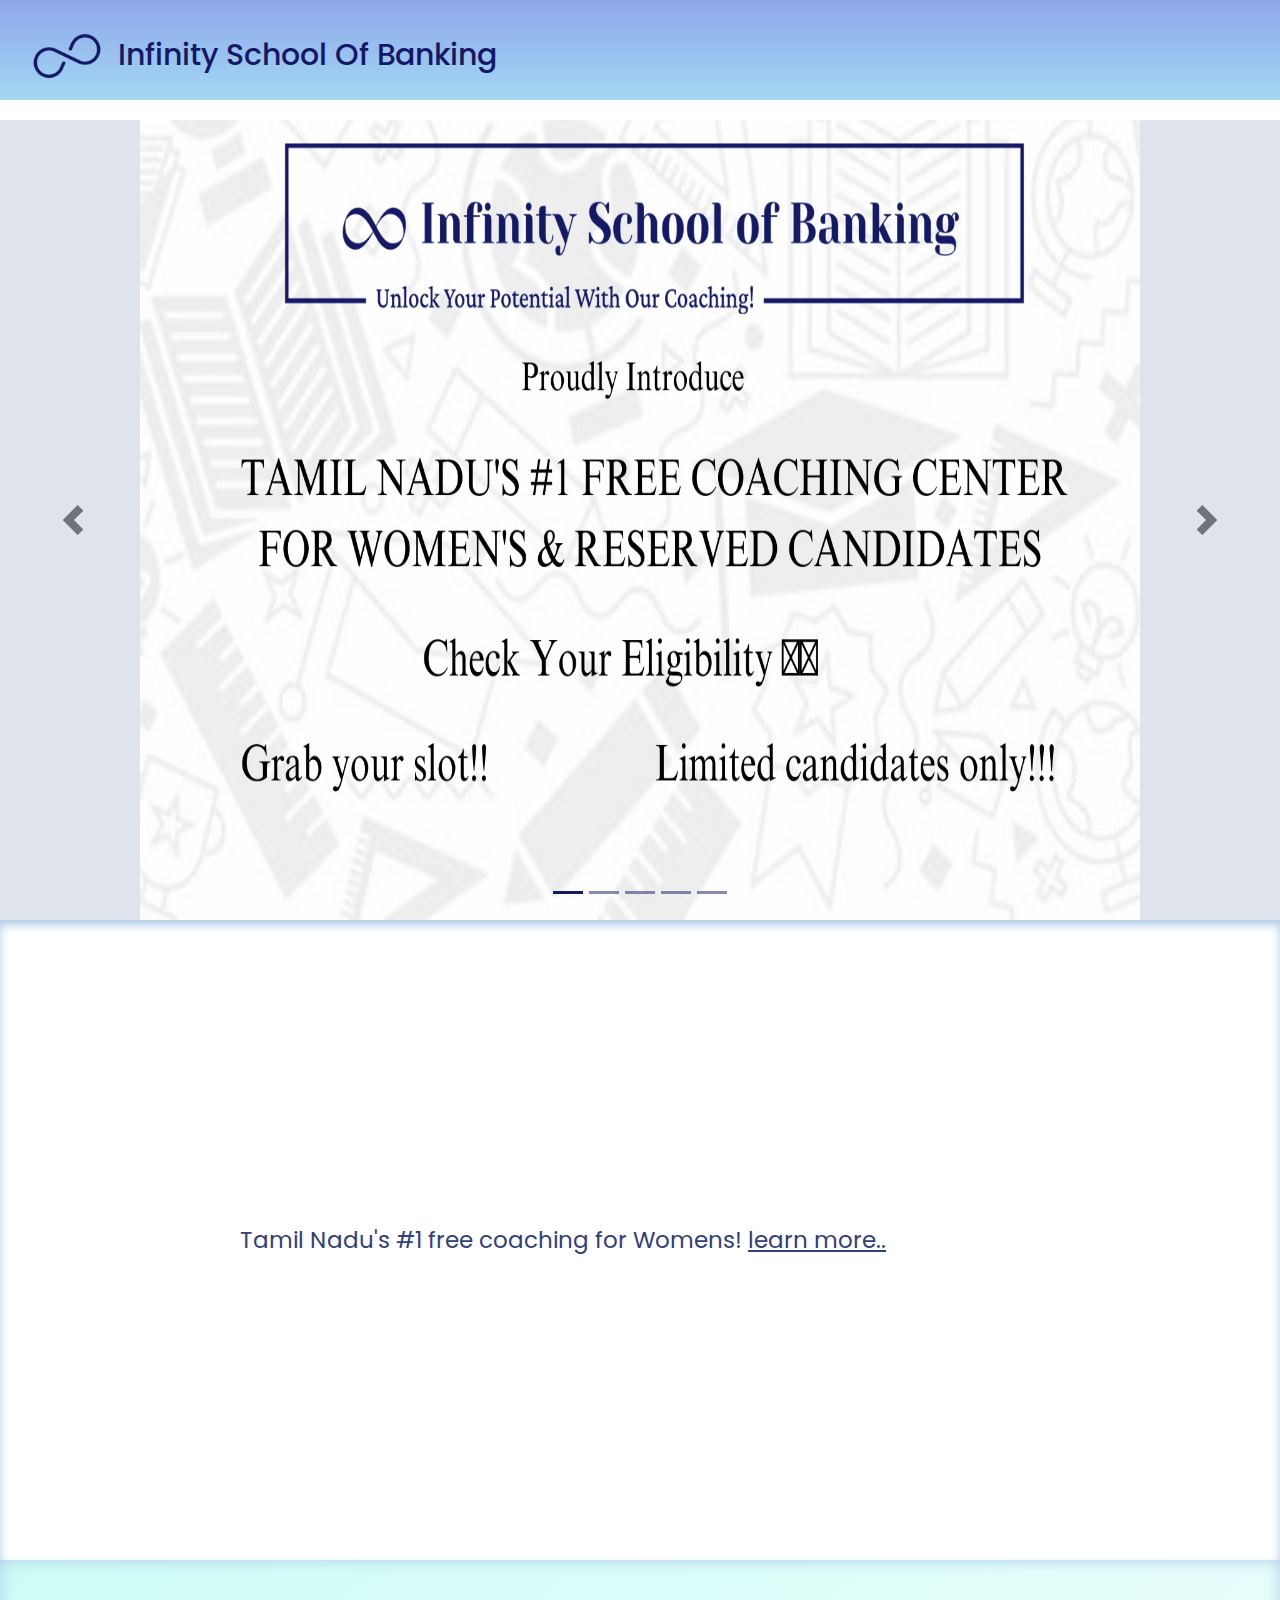
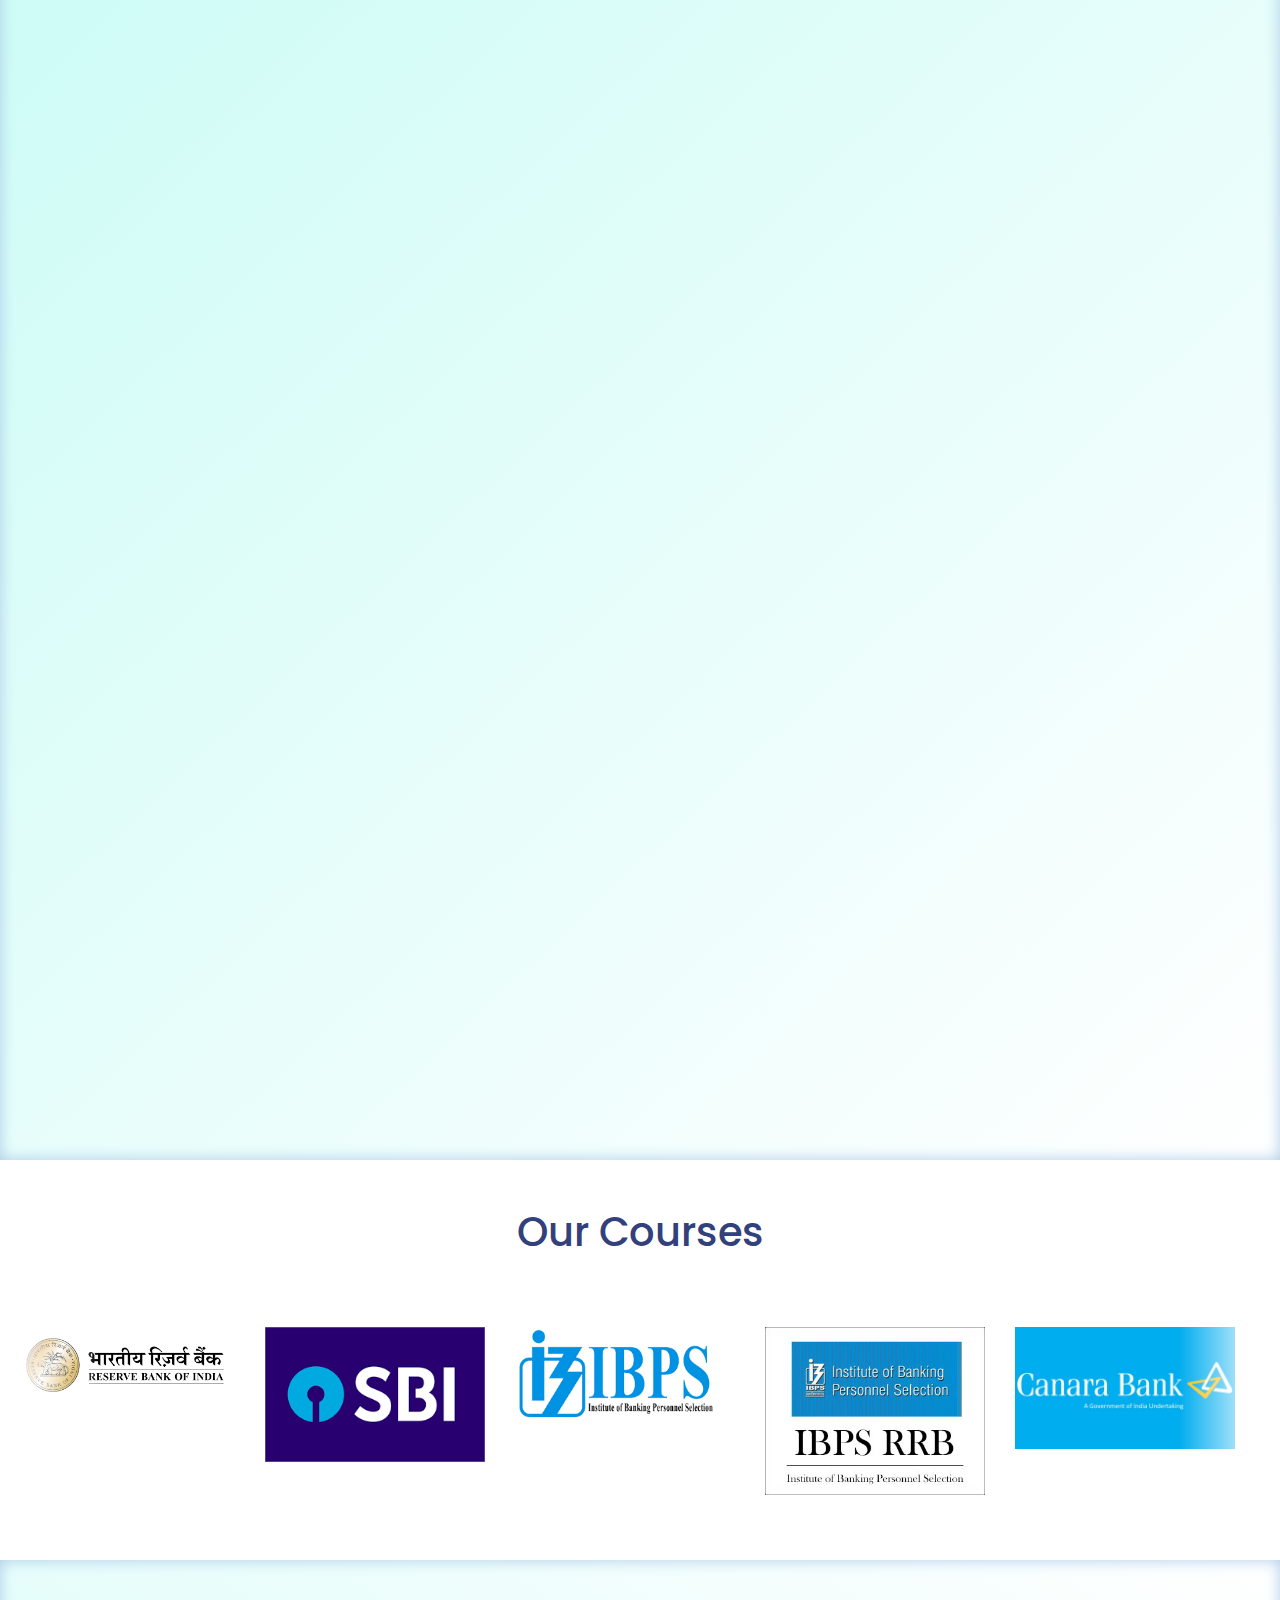
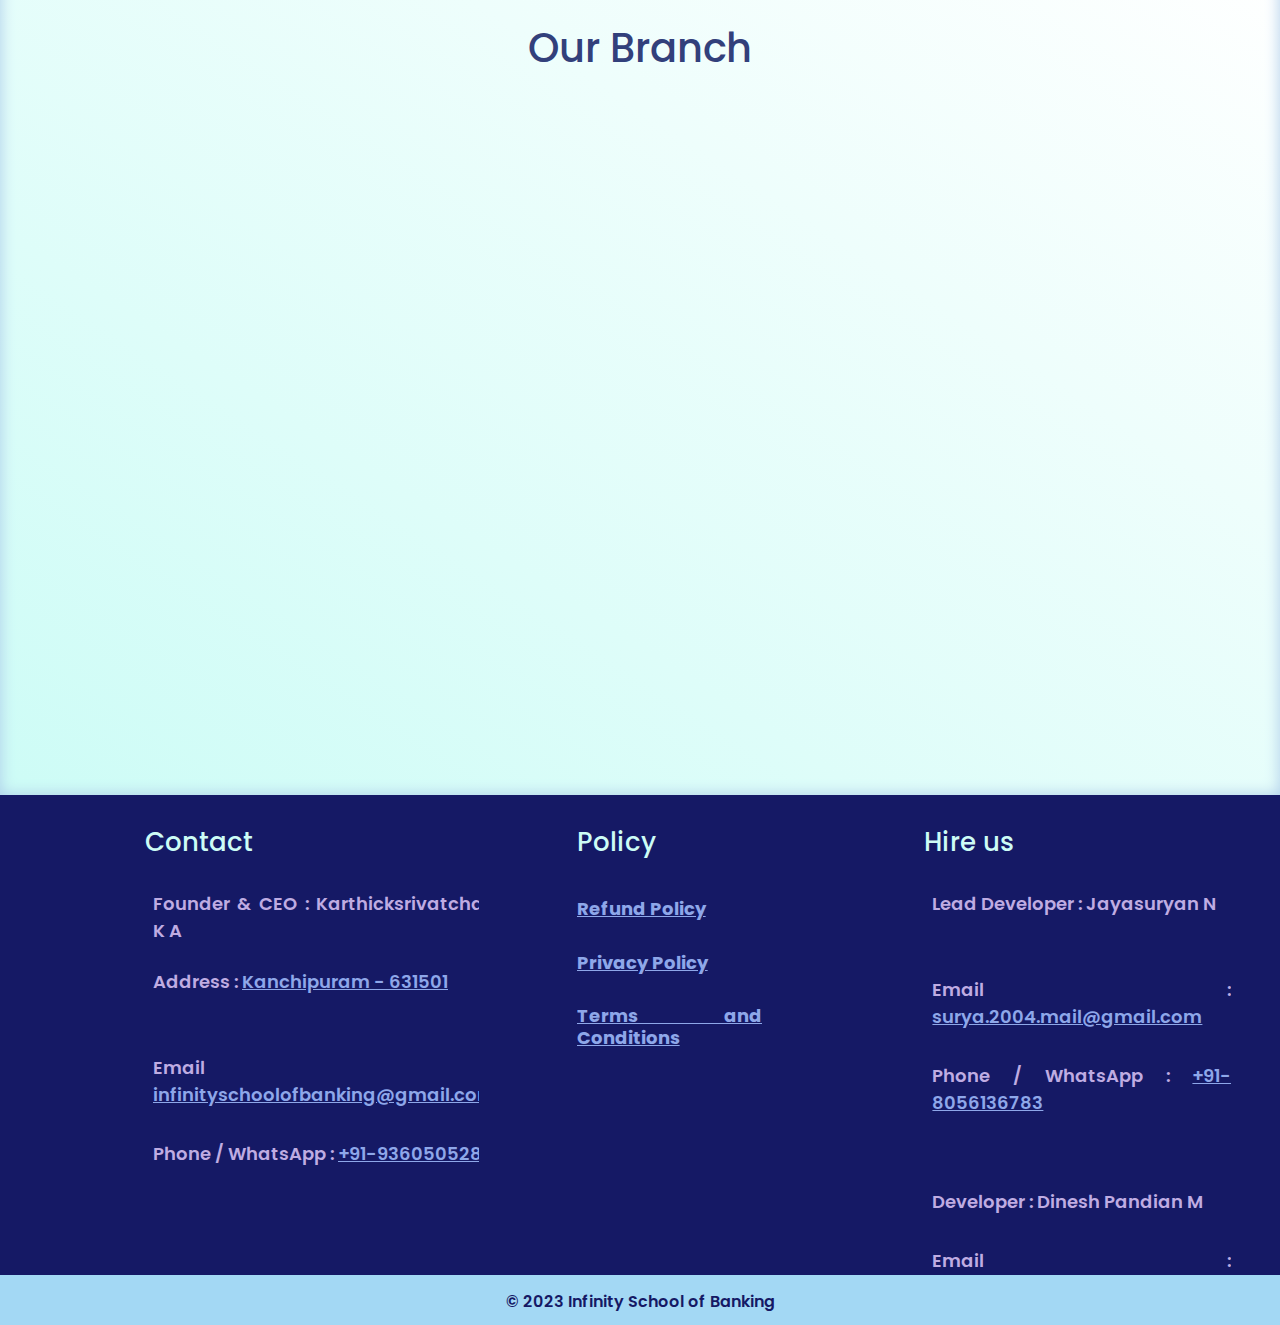
==== commit d7659098: "Update index.html" ====
--- a/index.html
+++ b/index.html
@@ -40,7 +40,7 @@
 
             <div class="menu">
                 <li class="menuitems"><a href="#aboutuslink">About</a></li>
-                <li class="menuitems"><a href="/components/services/">services</a></li>
+                <li class="menuitems"><a href="services.html" target="_self">services</a></li>
                 <!-- <li class="services">
                     <a href="/">Services</a>
                     
@@ -51,15 +51,15 @@
                         <li><a href="/">Dropdown 4</a></li>
                     </ul> -->
                 <!-- </li> -->
-                <li class="menuitems"><a href="/components/pricing/">Pricing</a></li>
+                <li class="menuitems"><a href="pricing.html" target="_self">Pricing</a></li>
                 <li class="menuitems"><a href="#footer">Contact</a></li>
-                <li class="menuitems"><a href="/components/help/">Help</a></li>
-                <li class="menuitems"><a href="/components/events/">Events</a></li>
-                <li class="menuitems"><a href="/components/team/">Team</a></li>
+                <li class="menuitems"><a href="help.html" target="_self">Help</a></li>
+                <li class="menuitems"><a href="events.html" target="_self">Events</a></li>
+                <li class="menuitems"><a href="team.html" target="_self">Team</a></li>
             </div>
         </ul>
     </nav>
-    <br><br><br><br>
+    <br /><br /><br /><br /><br />
 
 
     <div id="carouselExampleIndicators" class="carousel slide" data-ride="carousel" data-interval="2000">
@@ -419,14 +419,14 @@
             <div class="owner1 col-lg-3 d-flex pl-4 pr-4">
                 <div class="row d-flex flex-column pl-5 pr-5">
                     <h4 id="Policy" class="h3tag1x  pt-4">Policy</h4>
-                    <a class="text-dark pt-3" href="/components/refundpolicy/" rel="noreferrer">
+                    <a class="text-dark pt-3" href="refundpolicy.html" target="_self" rel="noreferrer">
                         <h6 class="h3tagfn font-weight-bold" style="text-decoration: underline;">Refund Policy</h6>
                     </a>
-                    <a class="text-dark pt-2" href="/components/privacypolicy/" rel="noreferrer">
+                    <a class="text-dark pt-2" href="privacypolicy.html" target="_self" rel="noreferrer">
                         <h6 class="h3tagfn font-weight-bold" style="text-decoration: underline;">
                             Privacy Policy</h6>
                     </a>
-                    <a class="text-dark pt-2" href="/components/terms&conditions/" rel="noreferrer">
+                    <a class="text-dark pt-2" href="terms&conditions.html" target="_self" rel="noreferrer">
                         <h6 class="h3tagfn font-weight-bold" style="text-decoration: underline;">
                             Terms and Conditions
                         </h6>
@@ -517,4 +517,4 @@
     <script src="components/home/js/script.js"></script>
 </body>
 
-</html>+</html>
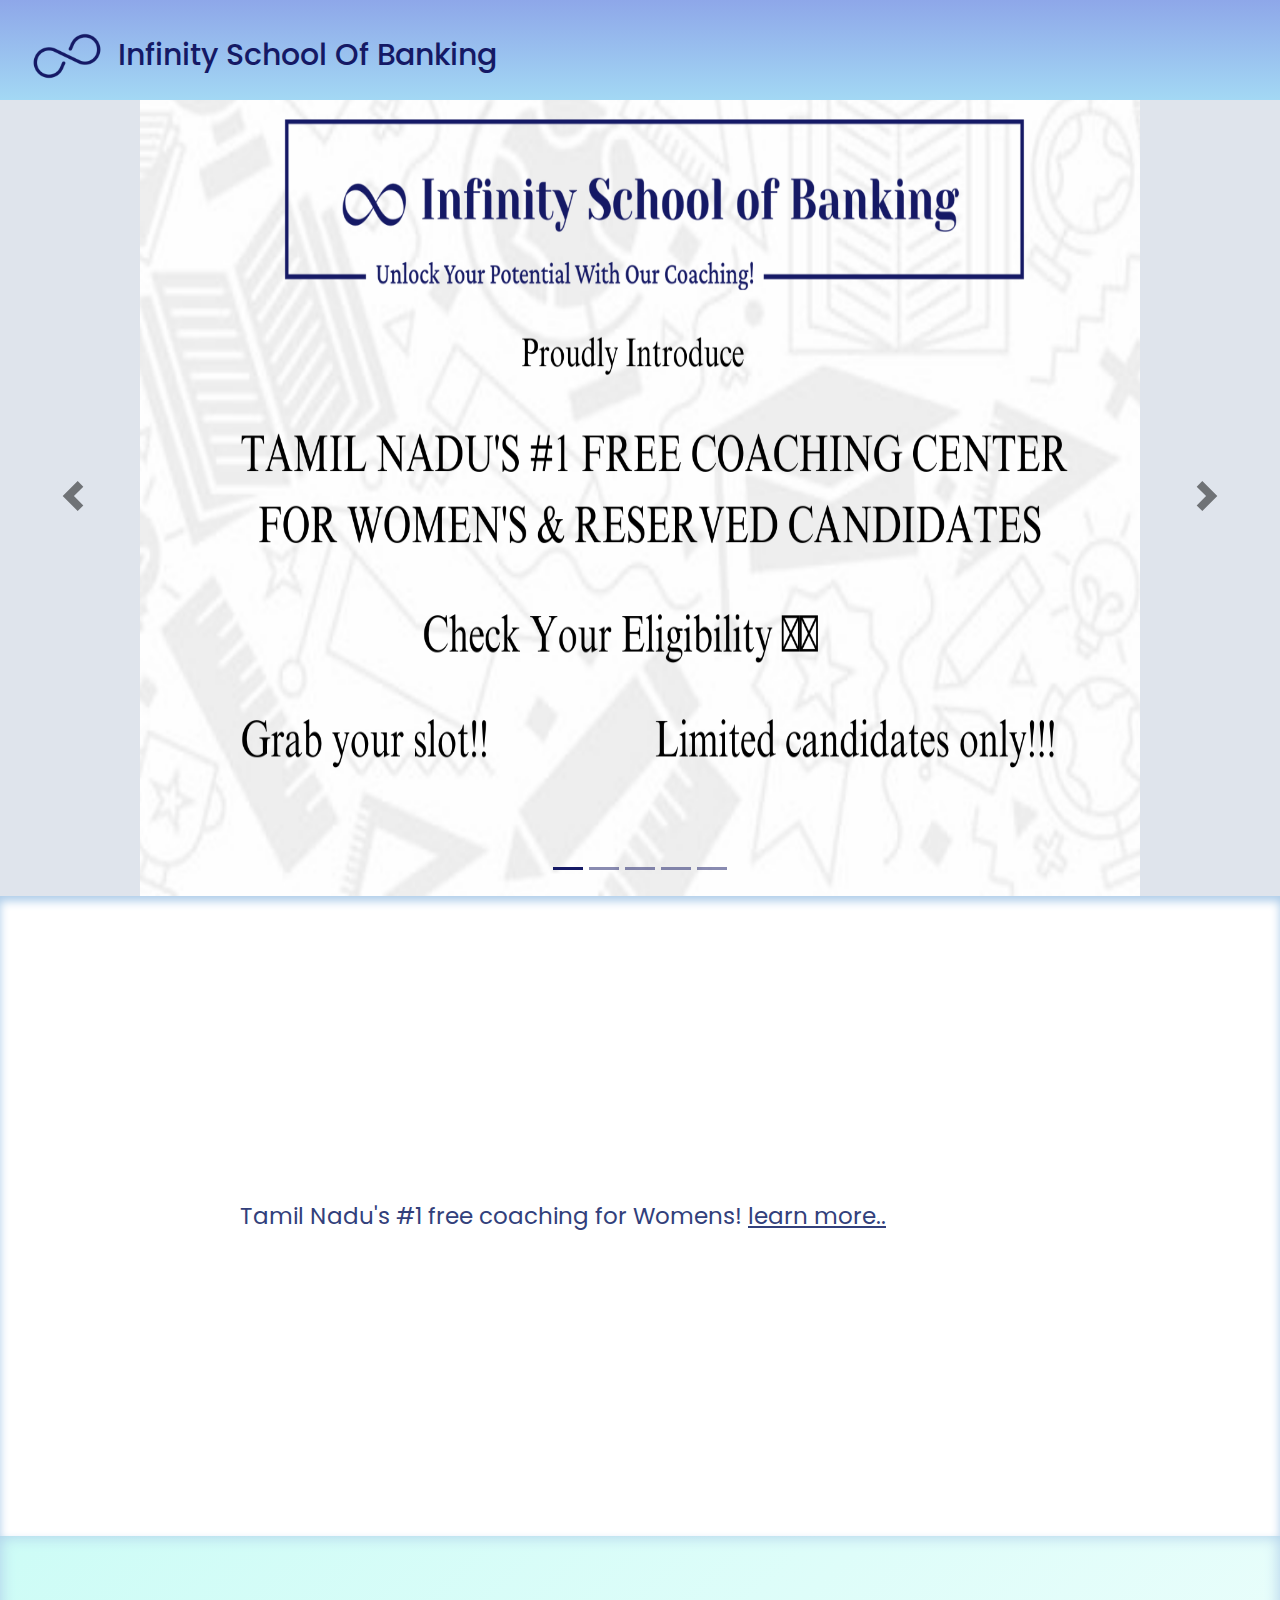
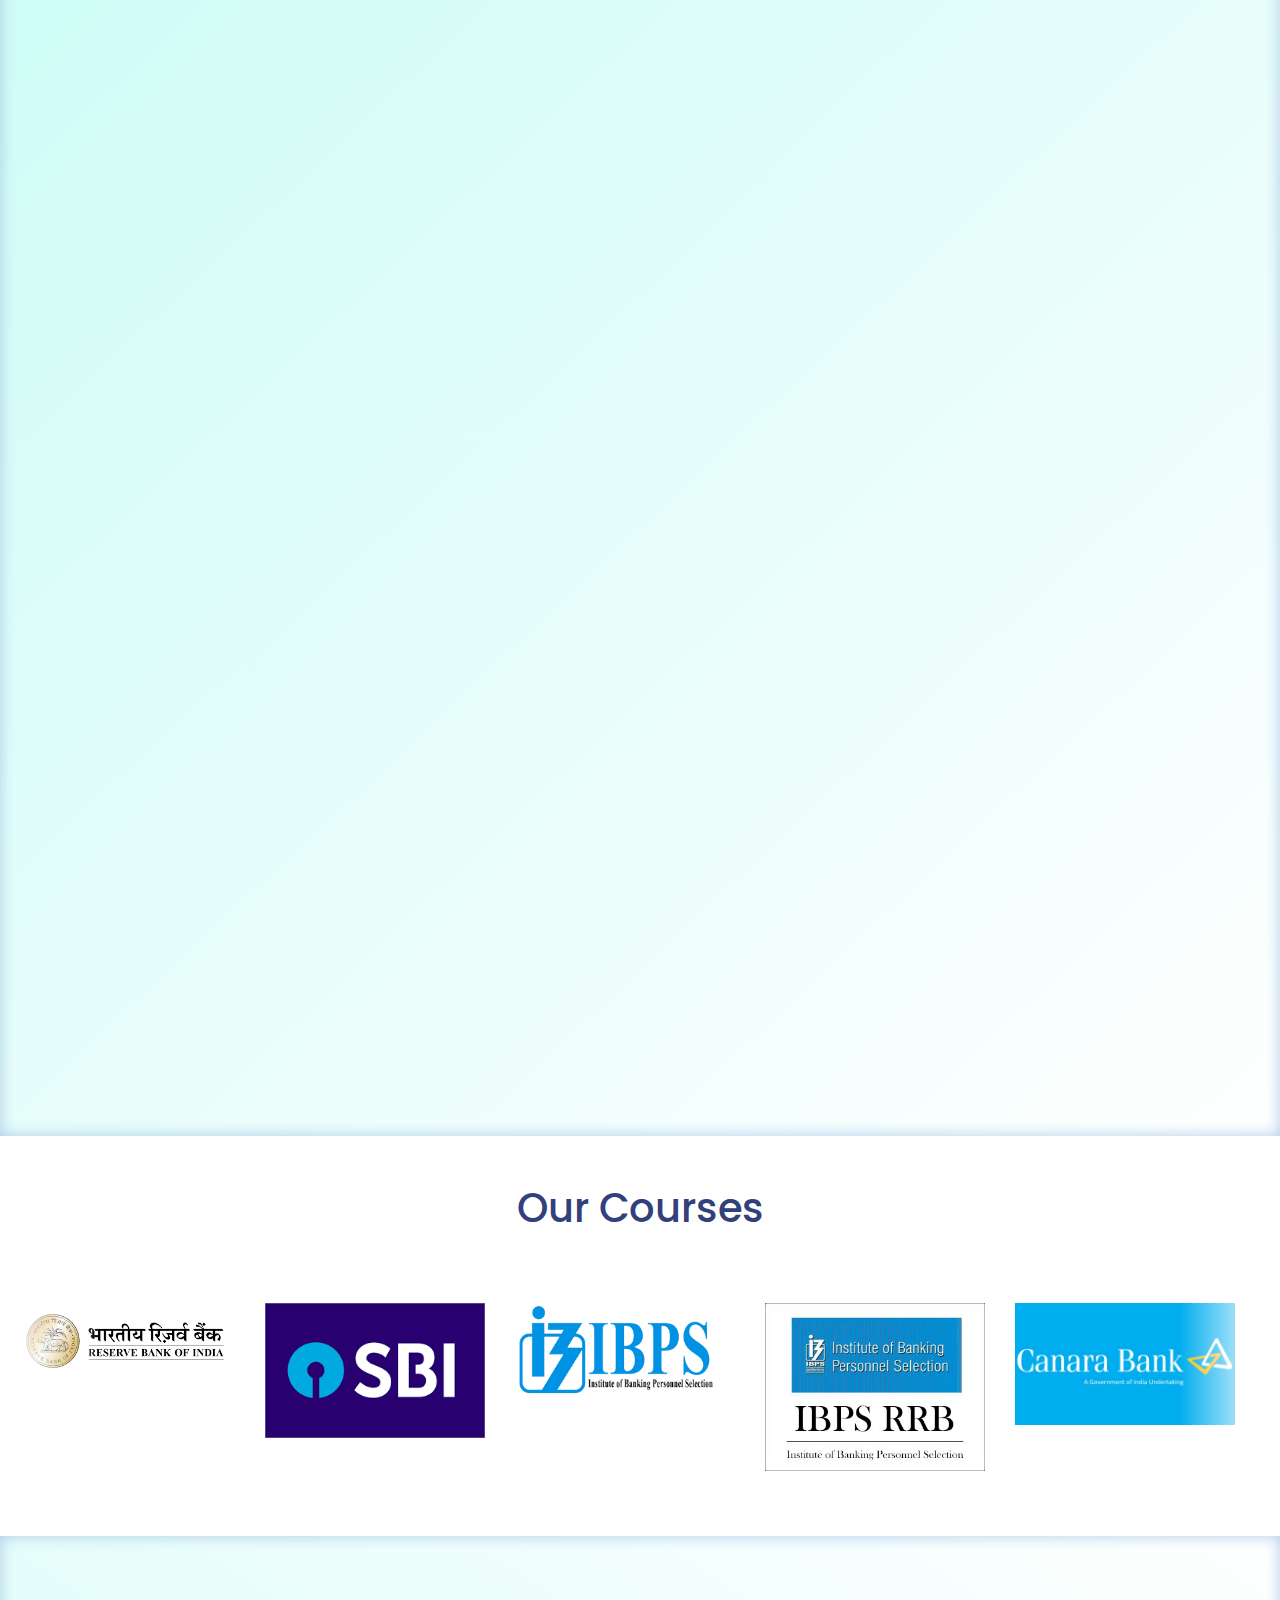
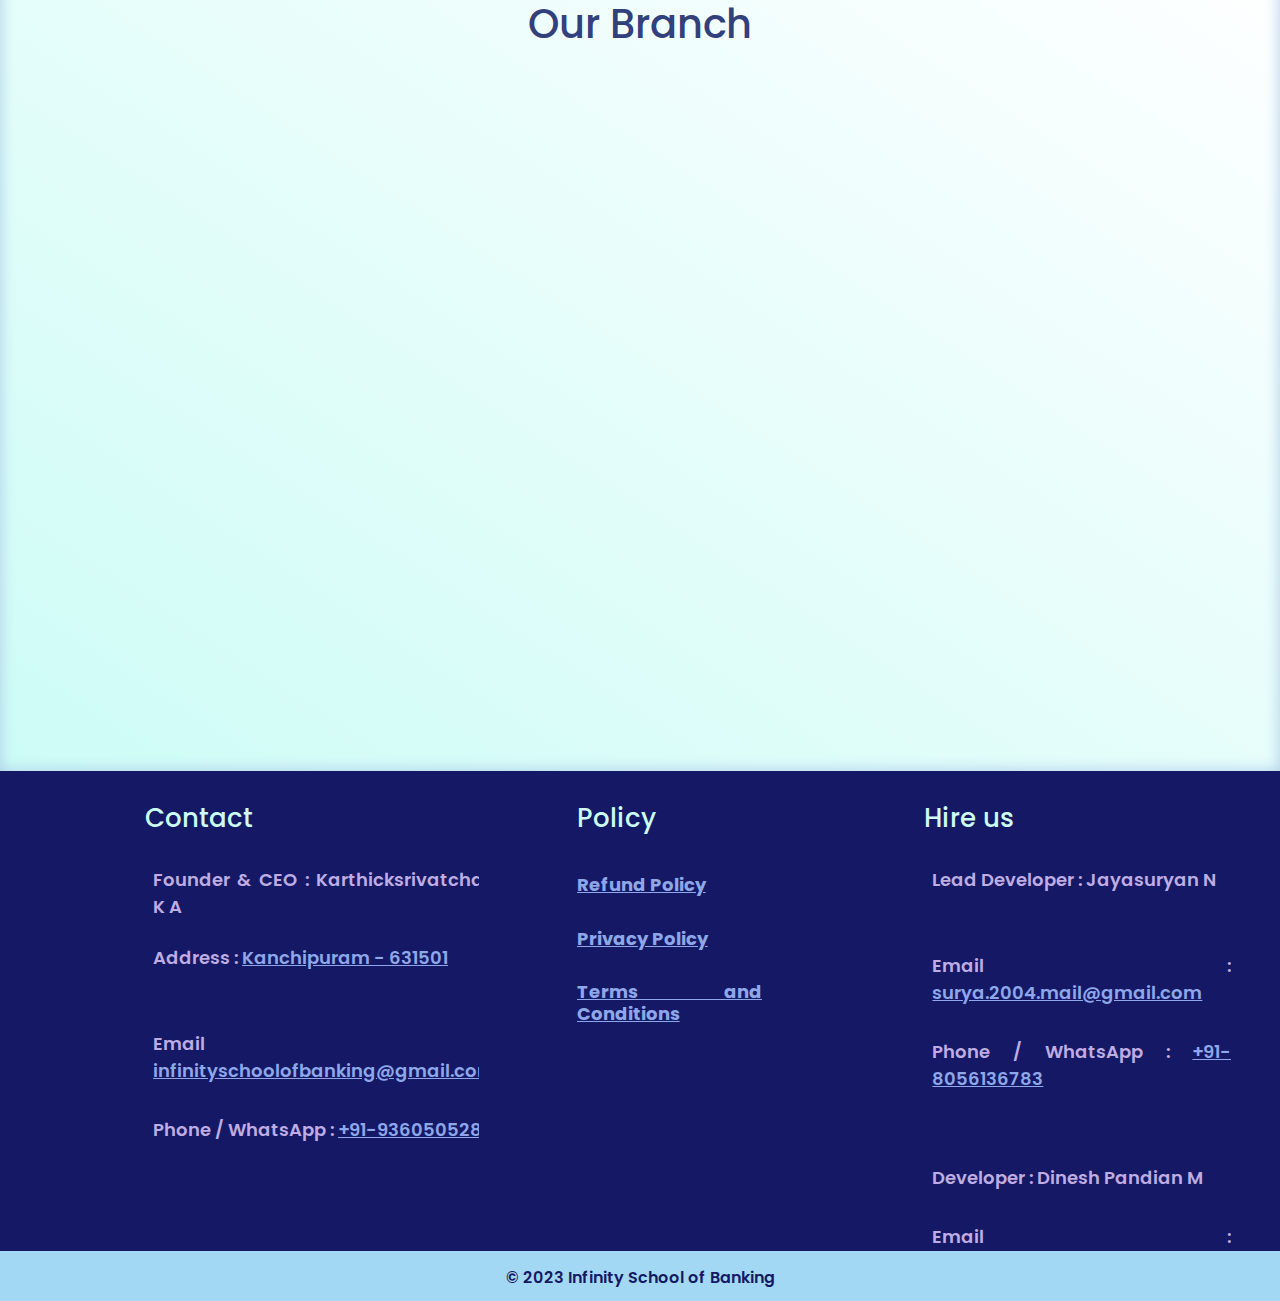
==== commit 82d22f50: "Update index.html" ====
--- a/index.html
+++ b/index.html
@@ -59,7 +59,7 @@
             </div>
         </ul>
     </nav>
-    <br /><br /><br /><br /><br />
+    <br /><br /><br /><br />
 
 
     <div id="carouselExampleIndicators" class="carousel slide" data-ride="carousel" data-interval="2000">
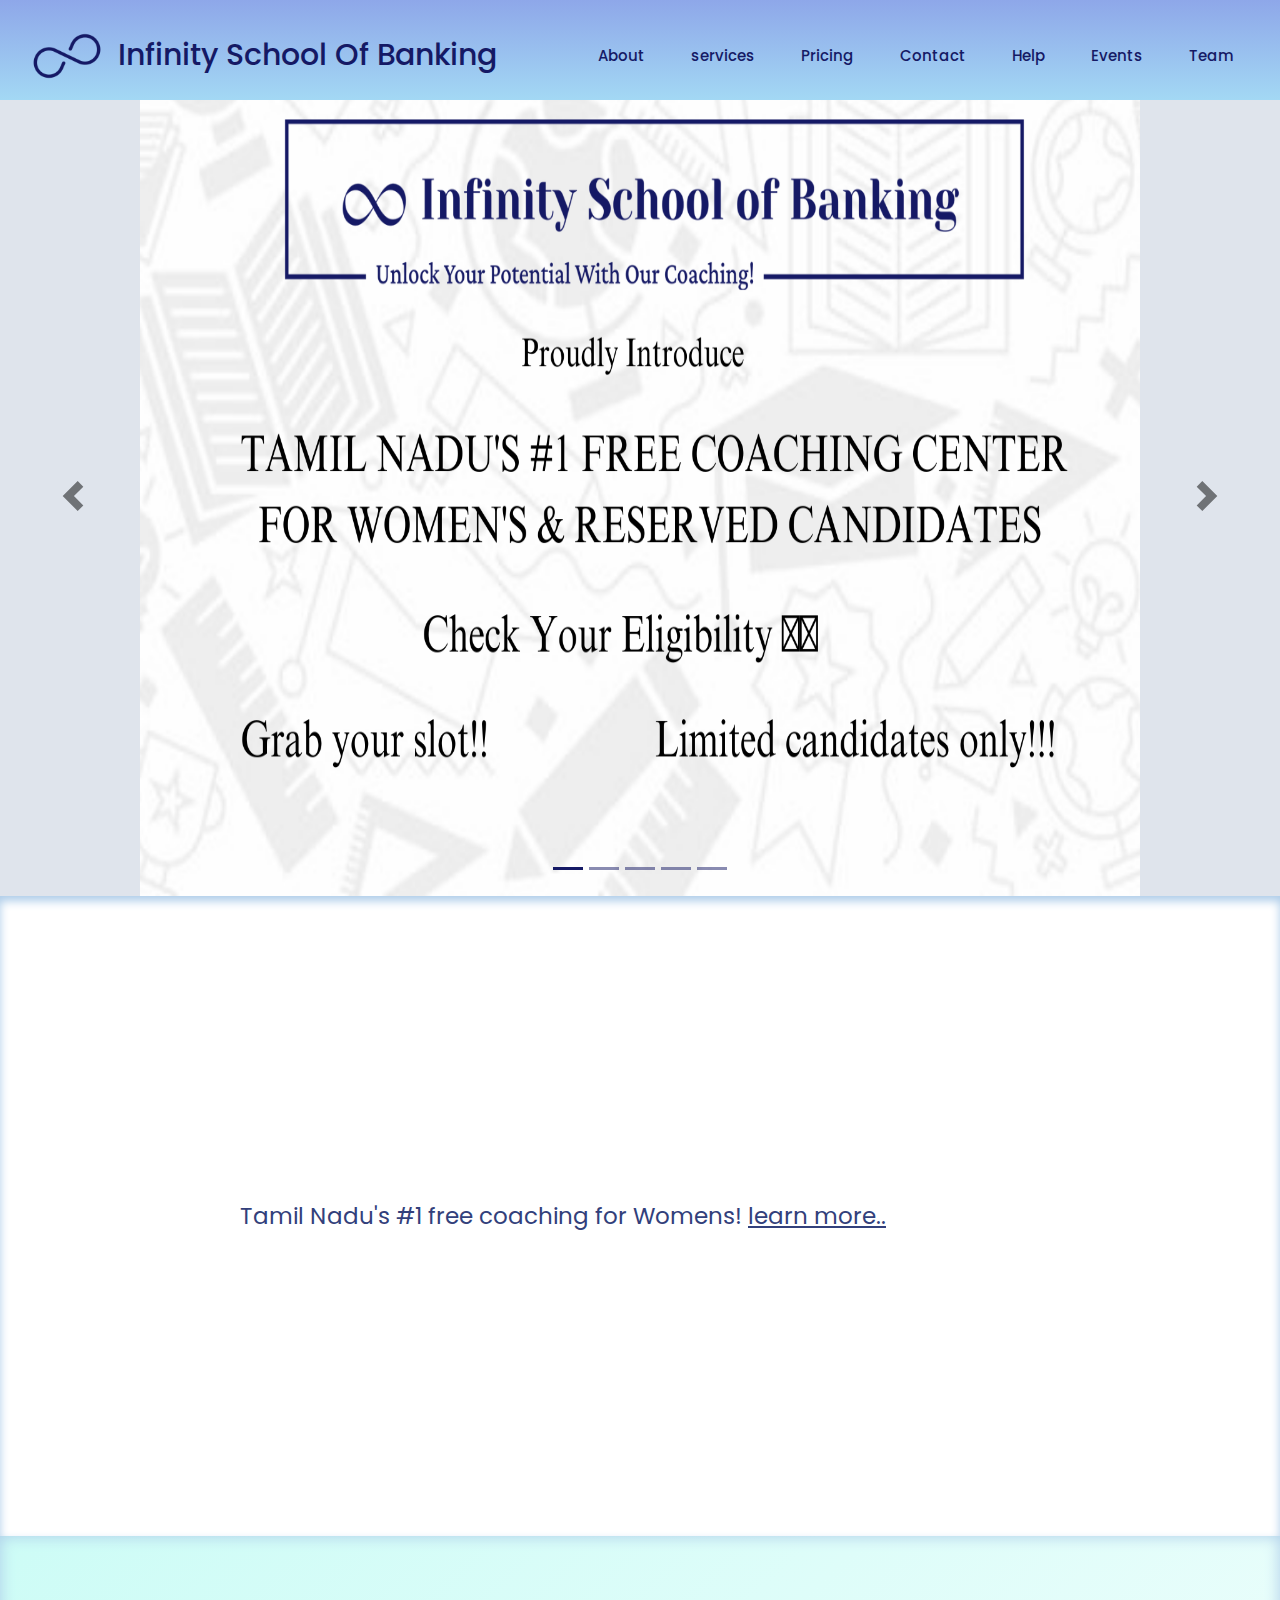
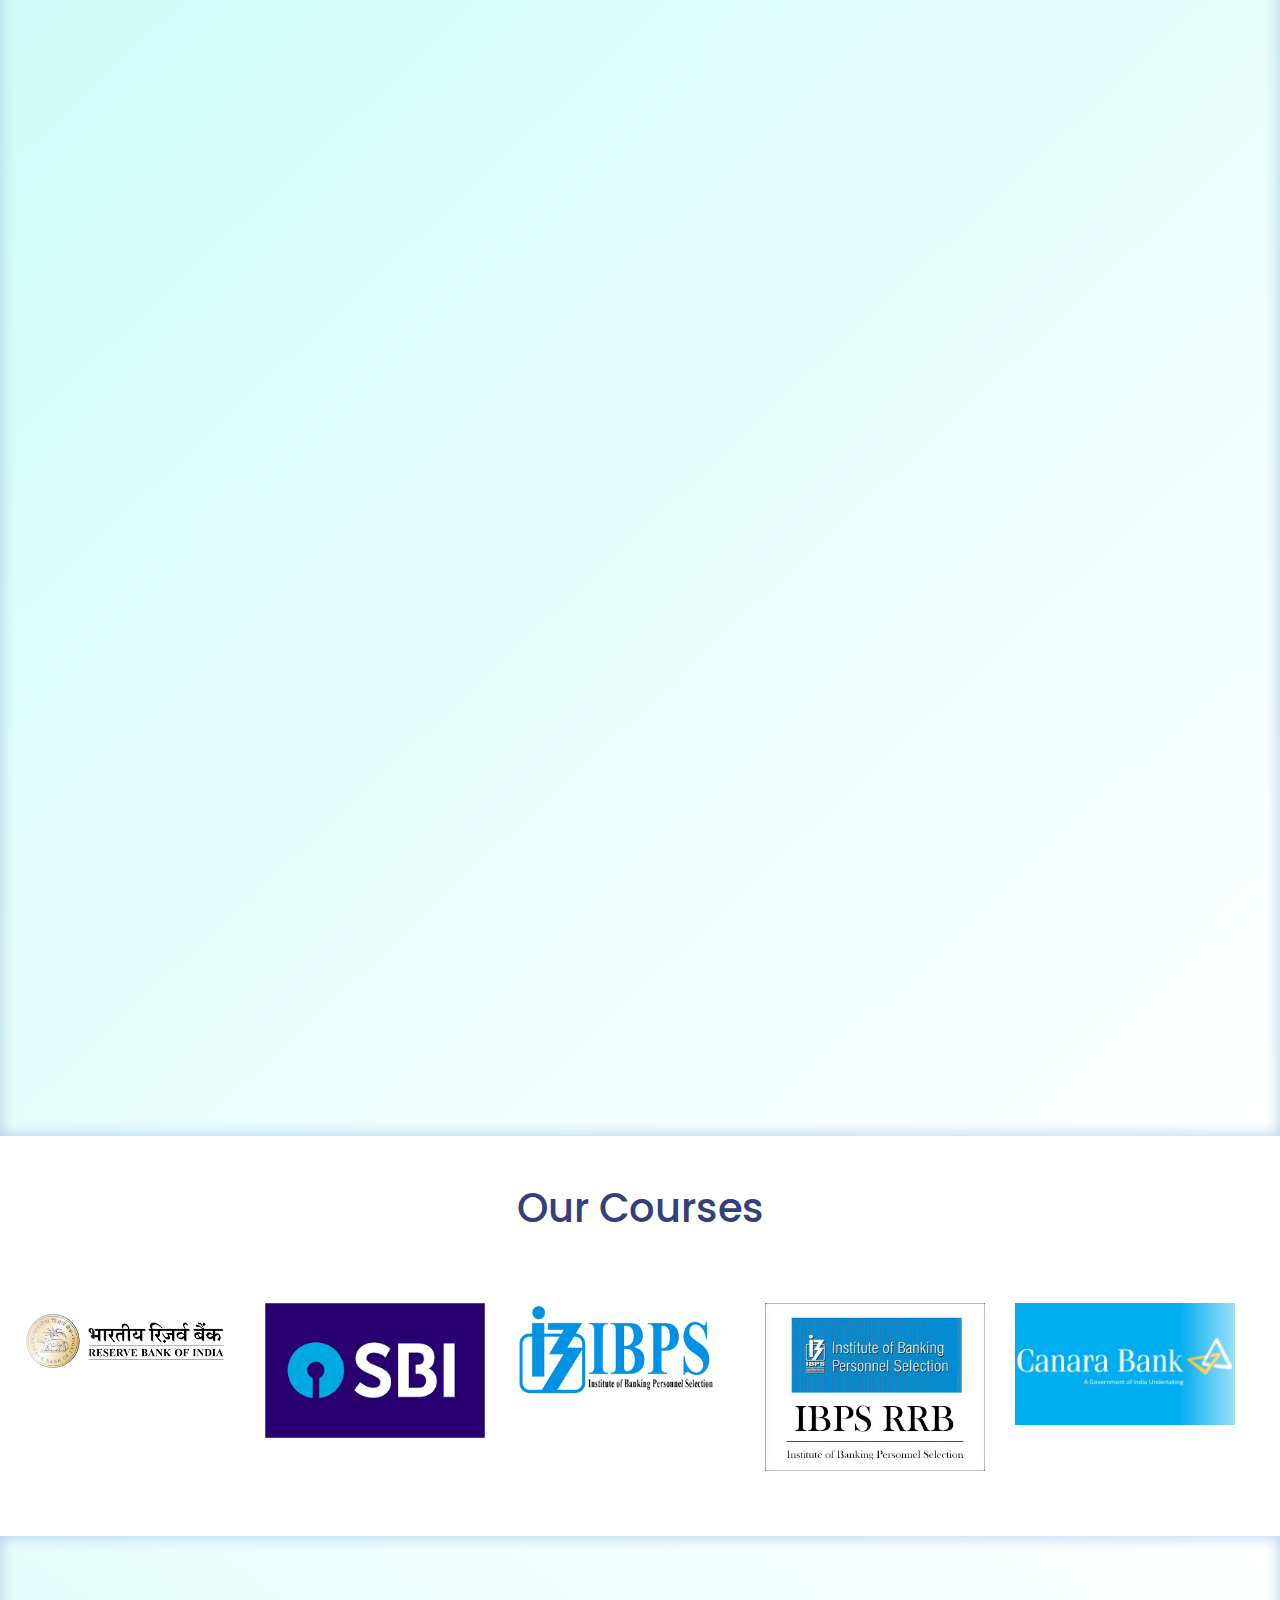
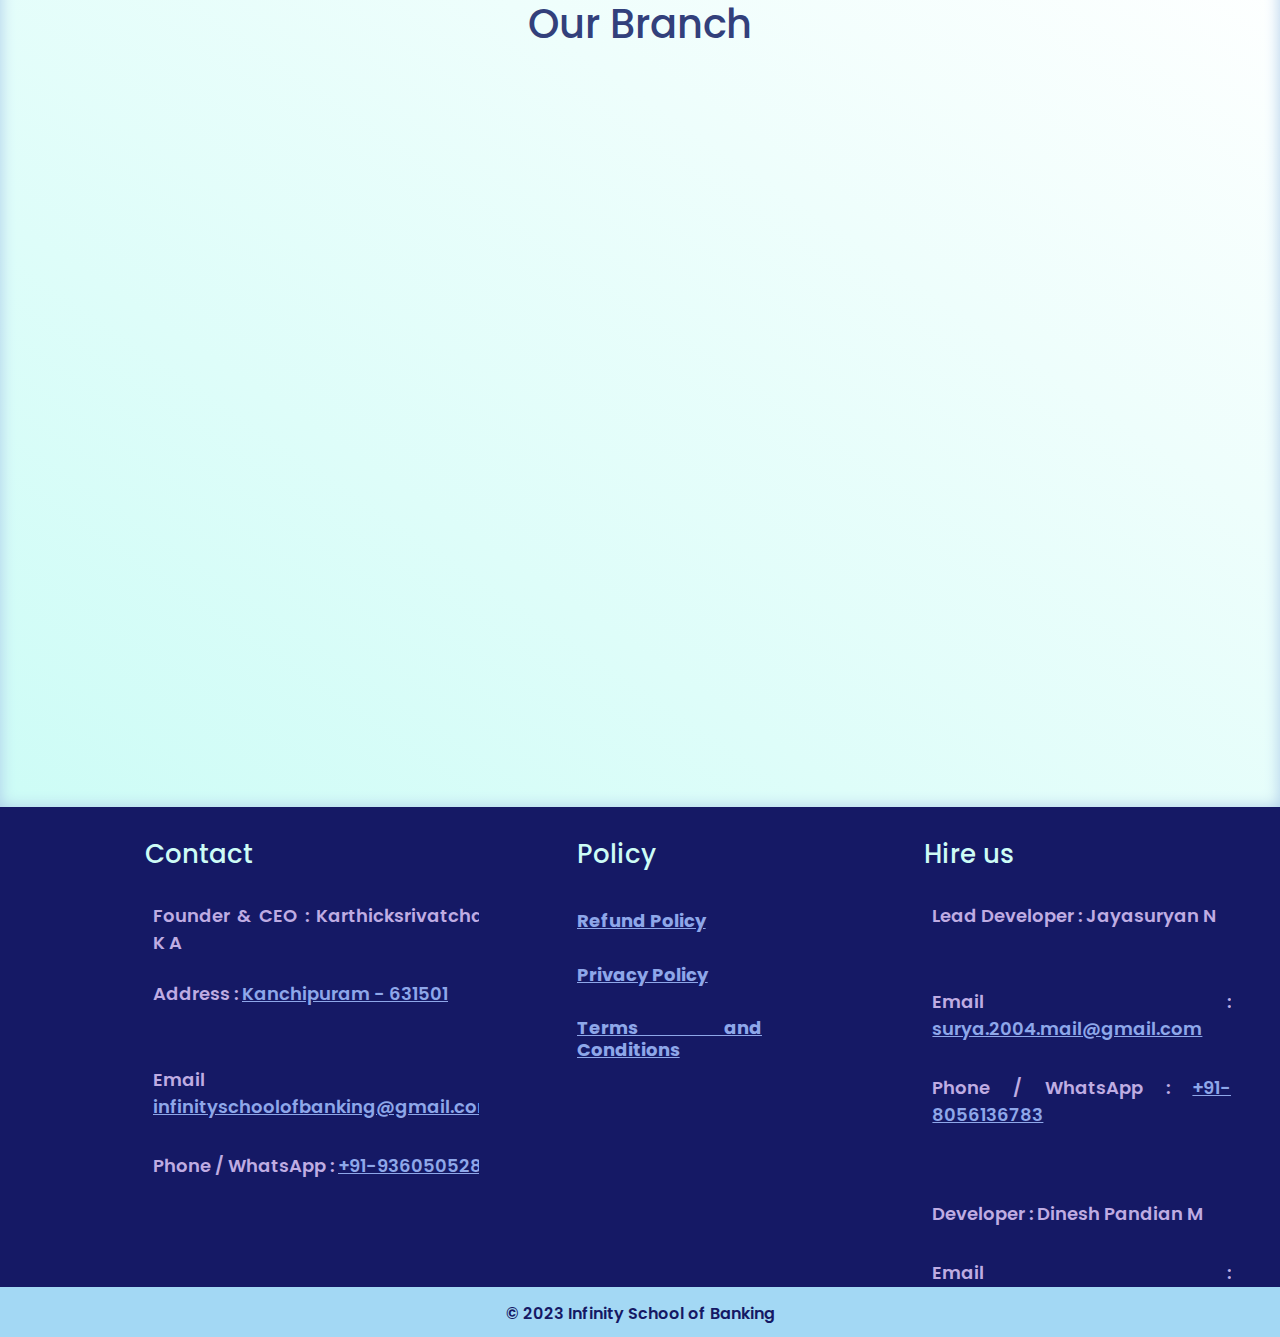
==== commit af276909: "ISOB V2" ====
--- a/index.html
+++ b/index.html
@@ -11,9 +11,21 @@
     <link rel="stylesheet" href="components/home/resources/aos.css" />
 
     <link rel="icon" href="components/home/assets/favicon.ico" />
-    <title>Infinity</title>
+    <title>Infinity School Of Banking</title>
     <link rel="stylesheet" href="components/home/resources/style.css">
     <link rel="stylesheet" href="components/home/resources/mediaquery.css">
+    <!-- Google tag (gtag.js) -->
+    <script async src="https://www.googletagmanager.com/gtag/js?id=G-NWHBXWW7Z0"></script>
+    <script>
+        window.dataLayer = window.dataLayer || [];
+
+        function gtag() {
+            dataLayer.push(arguments);
+        }
+        gtag('js', new Date());
+
+        gtag('config', 'G-NWHBXWW7Z0');
+    </script>
 </head>
 
 
@@ -62,7 +74,7 @@
     <br /><br /><br /><br />
 
 
-    <div id="carouselExampleIndicators" class="carousel slide" data-ride="carousel" data-interval="2000">
+    <div id="carouselExampleIndicators" class="carousel slide" data-ride="carousel" data-interval="3000">
         <ol class="carousel-indicators">
             <li data-target="#carouselExampleIndicators" data-slide-to="0" class="active"></li>
             <li data-target="#carouselExampleIndicators" data-slide-to="1"></li>
@@ -517,4 +529,4 @@
     <script src="components/home/js/script.js"></script>
 </body>
 
-</html>
+</html>--- a/components/home/resources/style.css
+++ b/components/home/resources/style.css
@@ -60,7 +60,7 @@
   z-index: 999;
   margin-top: auto;
   margin-bottom: auto;
-  
+
 }
 
 .nav-links a {
@@ -85,11 +85,11 @@
   width: 70px;
   position: relative;
   top: 0px;
-  
-}
-
-#brandimg{
-  width:70px;
+
+}
+
+#brandimg {
+  width: 70px;
   position: relative;
   bottom: 15px;
   left: 0px;
@@ -289,7 +289,7 @@
 
 .h3tag1w {
   overflow: hidden;
-  white-space: nowrap;
+  white-space: wrap;
   text-align: justify;
   font-size: 23px;
   color: #32407B;
@@ -619,6 +619,9 @@
 
   float: left;
   padding: 5rem;
+  padding-right: 0;
+  margin-left: 7rem;
+
 
 }
 
--- a/components/home/resources/mediaquery.css
+++ b/components/home/resources/mediaquery.css
@@ -1,3 +1,29 @@
+@media (max-width: 1299px ) {
+    .nav-links a {
+    color: #151965;
+    font-size: 15px;
+    font-weight: 500;
+  }
+ 
+  }
+
+ 
+
+  @media (max-width: 1180px ) {
+    
+    .navbar {
+        display: flex;
+        align-items: center;
+        justify-content: space-between;
+        padding: 2rem;
+        padding-bottom: 10rem;
+        background: linear-gradient(to bottom, #8EA7E9, #A3D8F4);
+        overflow-y: hidden;
+        color: #fff;
+      }
+      
+  }
+
 @media (max-width: 767px) {
 
     /*navabr*/
@@ -37,7 +63,10 @@
         align-items: center;
         justify-content:space-evenly;
         height: auto;
-        padding: 1rem;
+        padding-top: 1rem;
+        padding-left: 1rem;
+        padding-right:1rem;
+        padding-bottom:0;
         overflow-y: visible !important;
         background: linear-gradient(to bottom, #8EA7E9, #A3D8F4);
     }
@@ -597,4 +626,4 @@
     }
 }
 
-/*footer*/+/*footer*/
